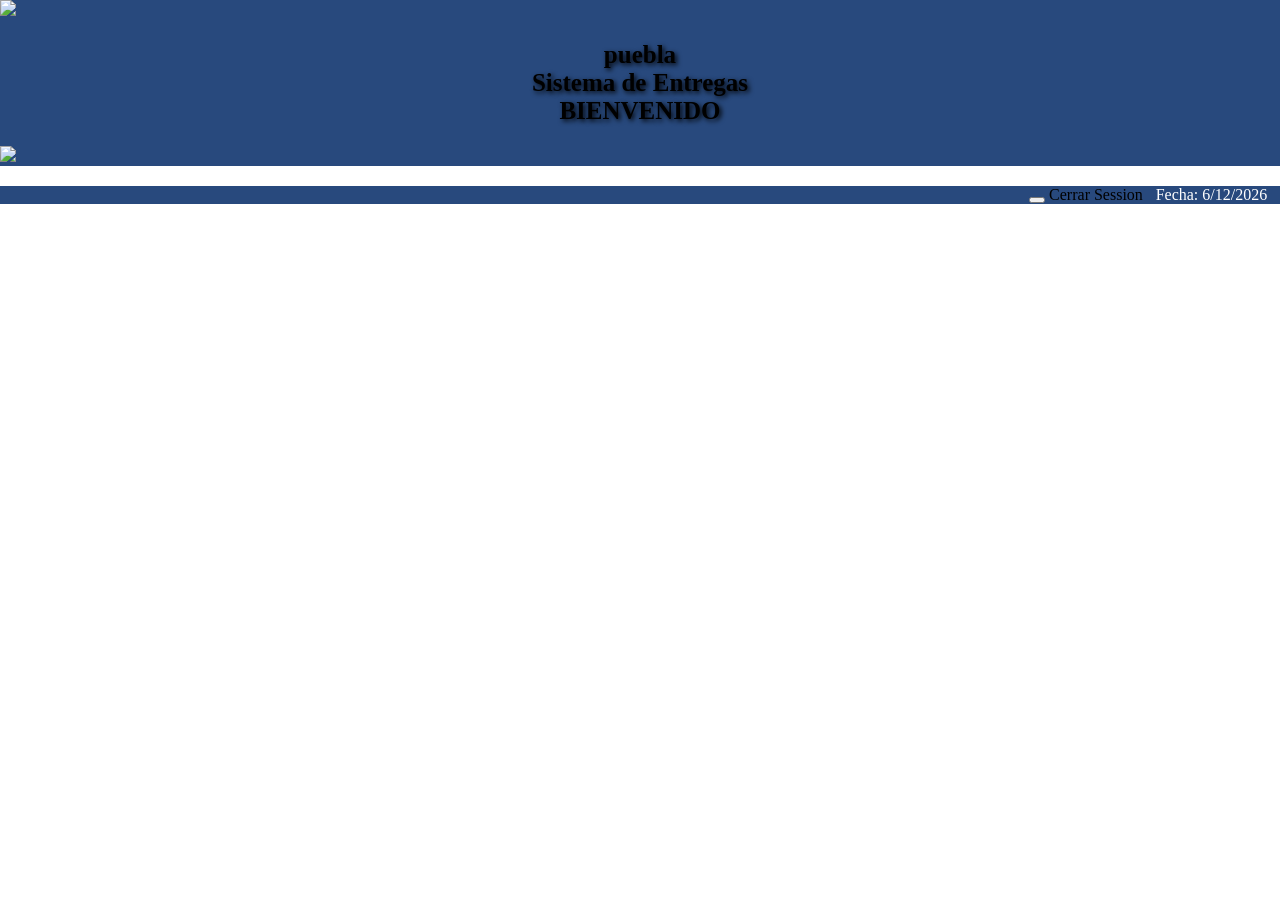
==== src/main/resources/templates/header.html @ 7d992e2b "initial commit" ====
<!DOCTYPE html>
<html xmlns:th="http://www.thymeleaf.org">
    <head lang="en">
        <meta http-equiv="Content-Type" content="text/html; charset=UTF-8"/>
        <link href="../static/css/style.css" th:href="@{/css/style.css}" rel="stylesheet" media="screen"/>
        <link href="../static/css/Style1.css" th:href="@{/css/Style1.css}" rel="stylesheet" media="screen"/>
        <script type="text/javascript" th:src="@{/js/jquery.min.js}"></script>
        <script type="text/javascript" th:src="@{/js/bootstrap.min.js}"></script>
        <script type="text/javascript" th:src="@{/js/jquery-ui.js}"></script>
        <script type="text/javascript" th:src="@{/js/SweetAlert.min.js}"></script>
        <script type="text/javascript" th:src="@{/js/jquery.dataTables.min.js}"></script>
        <script type="text/javascript" th:src="@{/js/dataTables.bootstrap4.min.js}"></script>
        <script type="text/javascript" th:src="@{/js/jquery.mask.min.js}"></script>
        <script type="text/javascript" th:src="@{/js/validacion_controladores.js}"></script>
        <script type="text/javascript" th:src="@{/js/validacion_controladores2.js}"></script>
        <script type="text/javascript" th:src="@{/js/script.js}"></script>
        <script type="text/javascript" th:src="@{/js/validacion_todores3.js}"></script>
        <script type="text/javascript" th:src="@{/js/helpJs.js}"></script>
        <link href="../static/css/jquery-ui.css" th:href="@{/css/jquery-ui.css}" rel="stylesheet" media="screen"/>
<link href="../static/css/dataTables.bootstrap4.min.css" th:href="@{/css/dataTables.bootstrap4.min.css}" rel="stylesheet" media="screen"/>
<link rel="shortcut icon" type="../../static/image/favicon.png"   th:href="@{/image/favicon.png}"/>
</head>
<body>
    <div th:fragment="header">
        <div class="row fondoloco">
            <div  class="col-md-3">
                <div class="row text-center">
                    <img src="../../static/image/gob.png"  th:src="@{/image/gob.png}"/>
                </div>
            </div>
            <div class="col-md-6">
                <div class="row text-center">
                    <h2 class="hmod">puebla
                        <br>Sistema de Entregas
                        <br>BIENVENIDO</h2>
                    </div>
                </div>
                <div class="col-md-3">
                    <div class="row text-center">
                        <img src="../../static/image/mjsp.jpg"  th:src="@{/image/mjsp.jpg}"/>
                    </div>
                </div>
            </div>
            <div class="row fondoloco">
                <div class="form-group">
                    <div class="col-md-2">
                    </div> 
                    <div class="col-md-6">
                    </div>
                    <div class="col-md-2">
                    </div>
                    <div class="col-md-2">
                        <label  class="der" >Fecha:
                            <script >
                                var f = new Date();
                                document.write(f.getDate() + "/" + (f.getMonth() + 1) + "/" + f.getFullYear());
                            </script></label>
                    </div>
                </div>
                <div class="form-group ">
                    <div class="col-md-4">
                        <label  id="nombrepantalla"></label> 
                    </div> 
                    <div class="col-md-4 conteinertitulopantalla" align="center">
                        <h2 class="hmod" id="titulopantalla" align="center"></h2>
                    </div>
                    <div class="col-md-4" align="right">  
                        <button type="button" class="btn btn-primary"> <span class="glyphicon glyphicon-user"></span><b th:if="${#request.userPrincipal != null}"  th:utext="${#request.userPrincipal.getName()}" ></b>
                        </button>
                        <a th:if="${#request.userPrincipal != null}" class="btn btn-danger" th:href="@{/logout}">Cerrar Session</a>                        
                    </div>
                </div>
            </div>
        </div>
    <div id="loader"></div>
    </body>
</html>
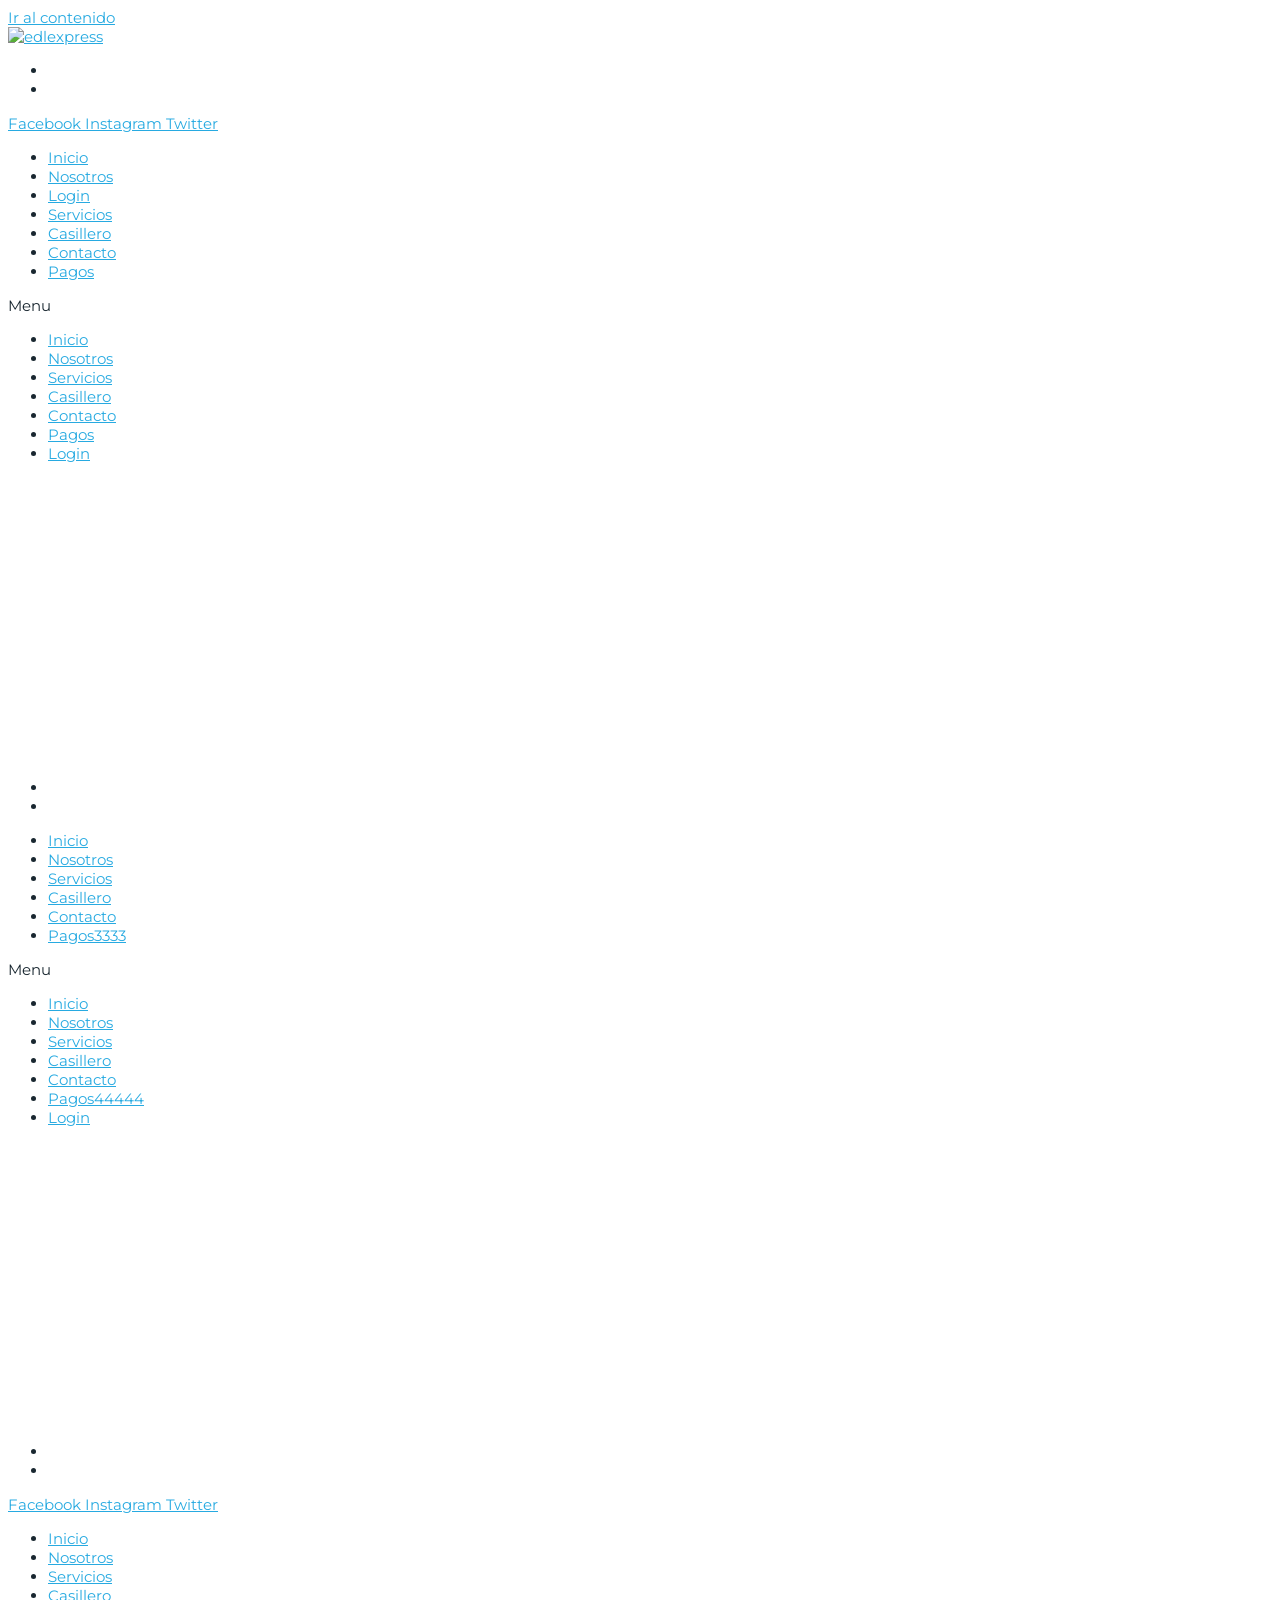
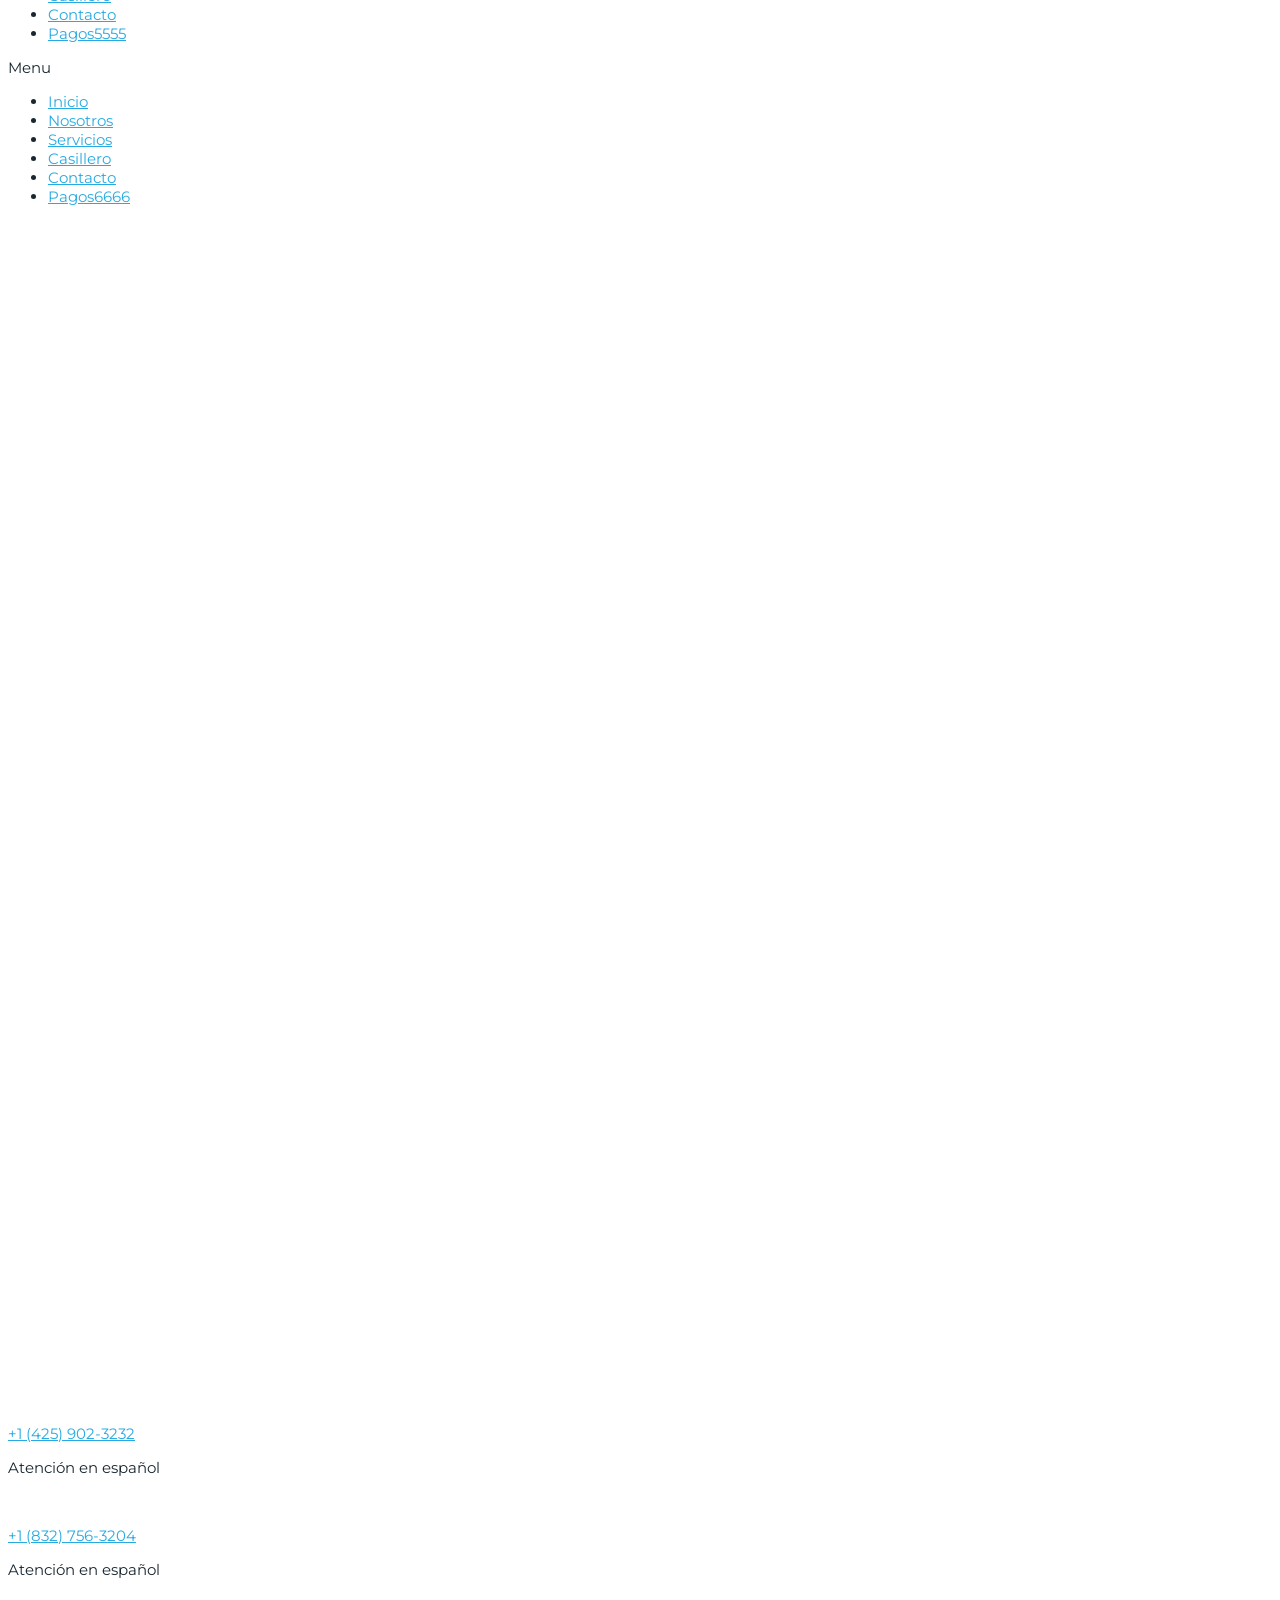
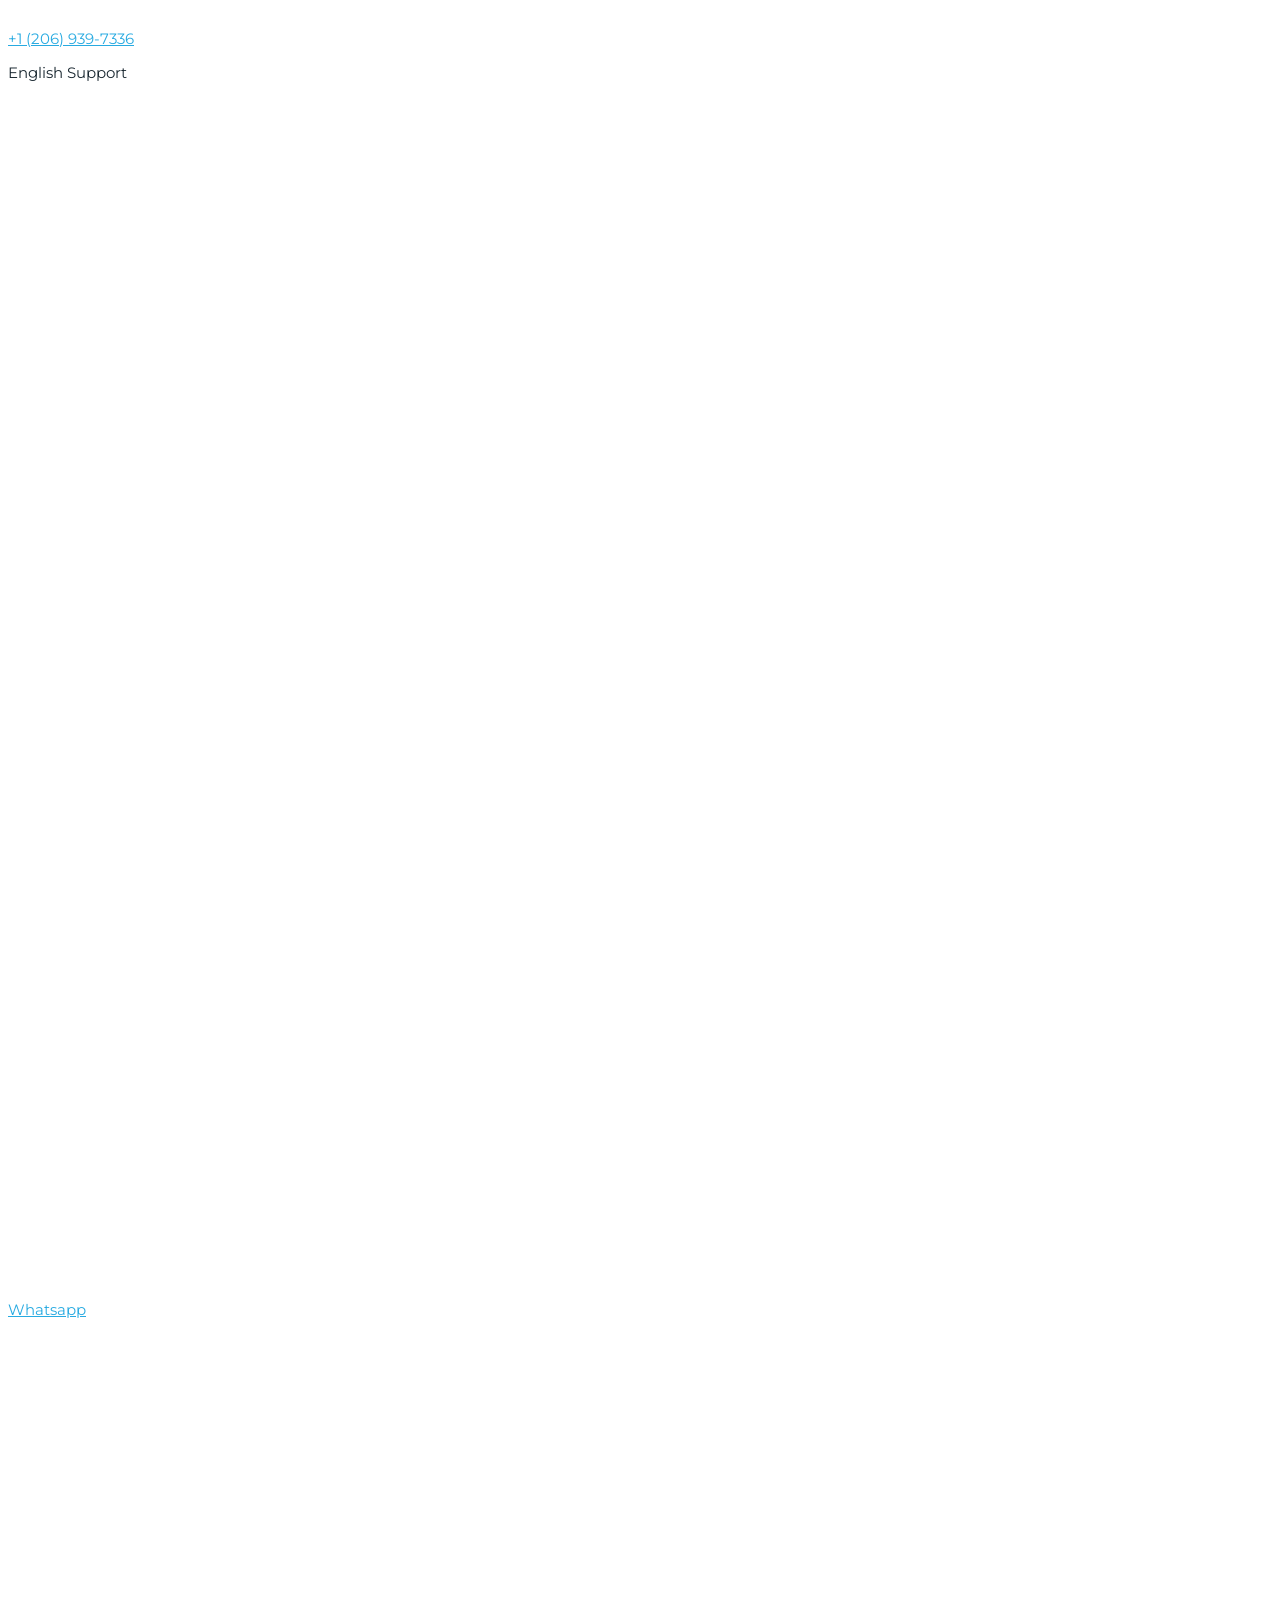
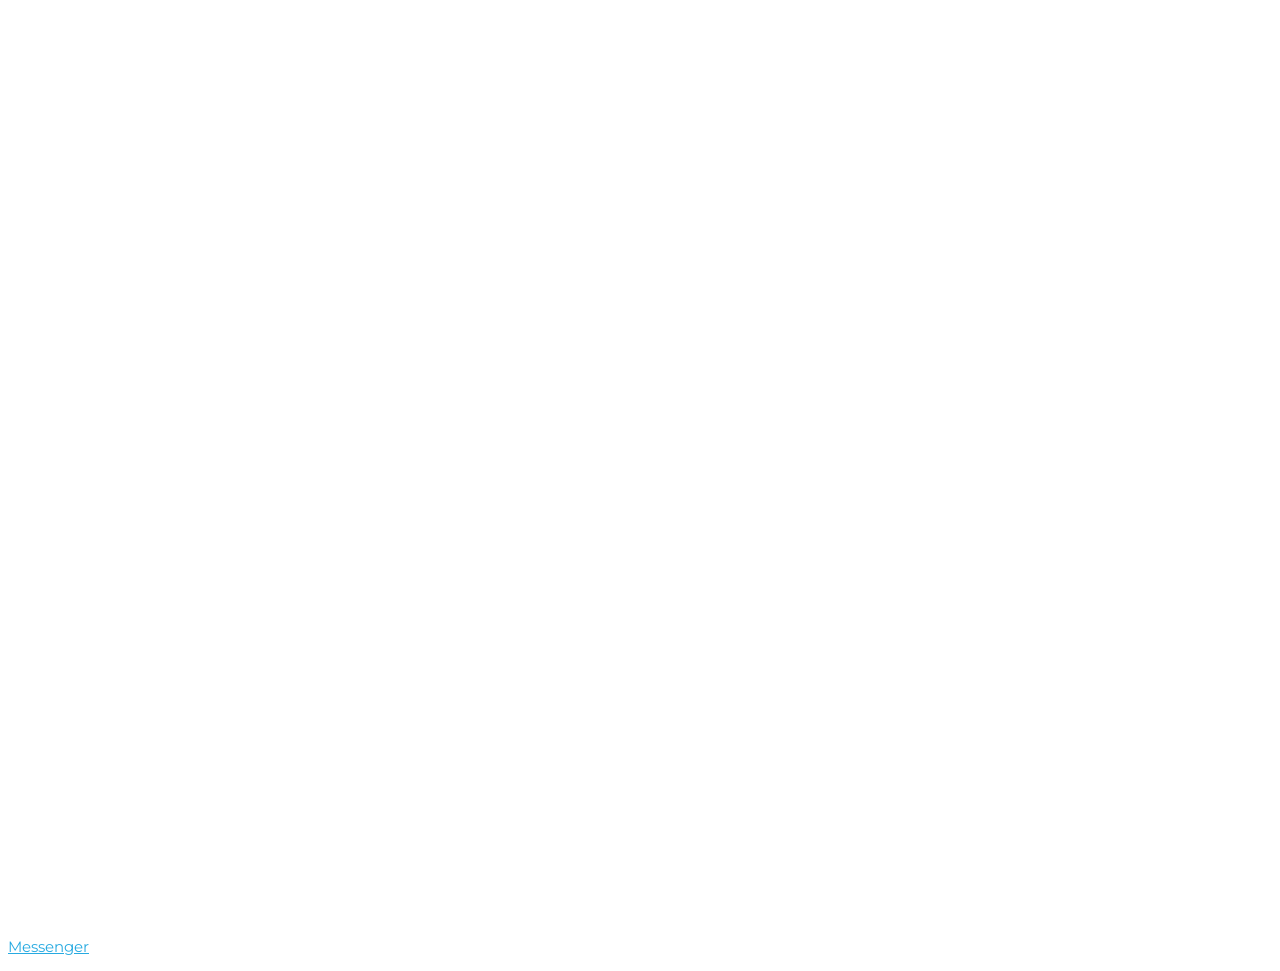
==== commit e69e23a0: "agregando integracion de plantilla actual y login" ====
--- a/src/main/resources/templates/header.html
+++ b/src/main/resources/templates/header.html
@@ -2,8 +2,8 @@
 <html xmlns:th="http://www.thymeleaf.org">
     <head lang="en">
         <meta http-equiv="Content-Type" content="text/html; charset=UTF-8"/>
-        <link href="../static/css/style.css" th:href="@{/css/style.css}" rel="stylesheet" media="screen"/>
-        <link href="../static/css/Style1.css" th:href="@{/css/Style1.css}" rel="stylesheet" media="screen"/>
+        <link  th:href="@{/css/style.css}" rel="stylesheet" media="screen"/>
+        <!--<link href="../static/css/Style1.css" th:href="@{/css/Style1.css}" rel="stylesheet" media="screen"/>-->
         <script type="text/javascript" th:src="@{/js/jquery.min.js}"></script>
         <script type="text/javascript" th:src="@{/js/bootstrap.min.js}"></script>
         <script type="text/javascript" th:src="@{/js/jquery-ui.js}"></script>
@@ -11,67 +11,418 @@
         <script type="text/javascript" th:src="@{/js/jquery.dataTables.min.js}"></script>
         <script type="text/javascript" th:src="@{/js/dataTables.bootstrap4.min.js}"></script>
         <script type="text/javascript" th:src="@{/js/jquery.mask.min.js}"></script>
-        <script type="text/javascript" th:src="@{/js/validacion_controladores.js}"></script>
-        <script type="text/javascript" th:src="@{/js/validacion_controladores2.js}"></script>
+        <!--<script type="text/javascript" th:src="@{/js/validacion_controladores.js}"></script>-->
+        <!--<script type="text/javascript" th:src="@{/js/validacion_controladores2.js}"></script>-->
         <script type="text/javascript" th:src="@{/js/script.js}"></script>
-        <script type="text/javascript" th:src="@{/js/validacion_todores3.js}"></script>
+        <!--<script type="text/javascript" th:src="@{/js/validacion_todores3.js}"></script>-->
         <script type="text/javascript" th:src="@{/js/helpJs.js}"></script>
         <link href="../static/css/jquery-ui.css" th:href="@{/css/jquery-ui.css}" rel="stylesheet" media="screen"/>
-<link href="../static/css/dataTables.bootstrap4.min.css" th:href="@{/css/dataTables.bootstrap4.min.css}" rel="stylesheet" media="screen"/>
-<link rel="shortcut icon" type="../../static/image/favicon.png"   th:href="@{/image/favicon.png}"/>
+        <link href="../static/css/dataTables.bootstrap4.min.css" th:href="@{/css/dataTables.bootstrap4.min.css}" rel="stylesheet" media="screen"/>
+        <link rel="shortcut icon" type="../../static/image/favicon.png"   th:href="@{/image/favicon.png}"/>
+        <!-- basic index script-->
+
+        
+        
+        
+        
 </head>
 <body>
-    <div th:fragment="header">
-        <div class="row fondoloco">
-            <div  class="col-md-3">
-                <div class="row text-center">
-                    <img src="../../static/image/gob.png"  th:src="@{/image/gob.png}"/>
-                </div>
-            </div>
-            <div class="col-md-6">
-                <div class="row text-center">
-                    <h2 class="hmod">puebla
-                        <br>Sistema de Entregas
-                        <br>BIENVENIDO</h2>
-                    </div>
-                </div>
-                <div class="col-md-3">
-                    <div class="row text-center">
-                        <img src="../../static/image/mjsp.jpg"  th:src="@{/image/mjsp.jpg}"/>
-                    </div>
-                </div>
-            </div>
-            <div class="row fondoloco">
-                <div class="form-group">
-                    <div class="col-md-2">
-                    </div> 
-                    <div class="col-md-6">
-                    </div>
-                    <div class="col-md-2">
-                    </div>
-                    <div class="col-md-2">
-                        <label  class="der" >Fecha:
-                            <script >
-                                var f = new Date();
-                                document.write(f.getDate() + "/" + (f.getMonth() + 1) + "/" + f.getFullYear());
-                            </script></label>
-                    </div>
-                </div>
-                <div class="form-group ">
-                    <div class="col-md-4">
-                        <label  id="nombrepantalla"></label> 
-                    </div> 
-                    <div class="col-md-4 conteinertitulopantalla" align="center">
-                        <h2 class="hmod" id="titulopantalla" align="center"></h2>
-                    </div>
-                    <div class="col-md-4" align="right">  
-                        <button type="button" class="btn btn-primary"> <span class="glyphicon glyphicon-user"></span><b th:if="${#request.userPrincipal != null}"  th:utext="${#request.userPrincipal.getName()}" ></b>
-                        </button>
-                        <a th:if="${#request.userPrincipal != null}" class="btn btn-danger" th:href="@{/logout}">Cerrar Session</a>                        
-                    </div>
+<link rel="profile" href="https://gmpg.org/xfn/11">
+
+<title>EDL Express &#8211; Logística de Transporte INTERNACIONAL Cargo y Encomiendas</title>
+<link rel="alternate" hreflang="en" href="en/index.html" />
+<link rel="alternate" hreflang="es" href="index.html" />
+<link rel='dns-prefetch' href='http://fonts.googleapis.com/' />
+<link rel="alternate" type="application/rss+xml" title="EDL Express &raquo; Feed" href="feed/index.html" />
+<link rel="alternate" type="application/rss+xml" title="EDL Express &raquo; Feed de los comentarios" href="comments/feed/index.html" />
+<style>
+img.wp-smiley,
+img.emoji {
+	display: inline !important;
+	border: none !important;
+	box-shadow: none !important;
+	height: 1em !important;
+	width: 1em !important;
+	margin: 0 .07em !important;
+	vertical-align: -0.1em !important;
+	background: none !important;
+	padding: 0 !important;
+}
+</style>
+	<link rel='stylesheet' id='astra-theme-css-css'  th:href="@{wp-content/cache/busting/1/wp-content/themes/astra/assets/css/minified/style.min-2.1.4.css}" media='all' />
+<style id='astra-theme-css-inline-css'>
+html{font-size:93.75%;}a,.page-title{color:#27aae1;}a:hover,a:focus{color:#192730;}body,button,input,select,textarea{font-family:'Montserrat',sans-serif;font-weight:normal;font-size:15px;font-size:1rem;}blockquote{color:#000000;}.site-title{font-size:35px;font-size:2.3333333333333rem;}header .site-logo-img .custom-logo-link img{max-width:145px;}.astra-logo-svg{width:145px;}.ast-archive-description .ast-archive-title{font-size:40px;font-size:2.6666666666667rem;}.site-header .site-description{font-size:15px;font-size:1rem;}.entry-title{font-size:30px;font-size:2rem;}.comment-reply-title{font-size:24px;font-size:1.6rem;}.ast-comment-list #cancel-comment-reply-link{font-size:15px;font-size:1rem;}h1,.entry-content h1,.entry-content h1 a{font-size:48px;font-size:3.2rem;}h2,.entry-content h2,.entry-content h2 a{font-size:42px;font-size:2.8rem;}h3,.entry-content h3,.entry-content h3 a{font-size:30px;font-size:2rem;}h4,.entry-content h4,.entry-content h4 a{font-size:20px;font-size:1.3333333333333rem;}h5,.entry-content h5,.entry-content h5 a{font-size:18px;font-size:1.2rem;}h6,.entry-content h6,.entry-content h6 a{font-size:15px;font-size:1rem;}.ast-single-post .entry-title,.page-title{font-size:48px;font-size:3.2rem;}#secondary,#secondary button,#secondary input,#secondary select,#secondary textarea{font-size:15px;font-size:1rem;}::selection{background-color:#1b75bc;color:#ffffff;}body,h1,.entry-title a,.entry-content h1,.entry-content h1 a,h2,.entry-content h2,.entry-content h2 a,h3,.entry-content h3,.entry-content h3 a,h4,.entry-content h4,.entry-content h4 a,h5,.entry-content h5,.entry-content h5 a,h6,.entry-content h6,.entry-content h6 a{color:#192730;}.tagcloud a:hover,.tagcloud a:focus,.tagcloud a.current-item{color:#000000;border-color:#27aae1;background-color:#27aae1;}.main-header-menu a,.ast-header-custom-item a{color:#192730;}.main-header-menu li:hover > a,.main-header-menu li:hover > .ast-menu-toggle,.main-header-menu .ast-masthead-custom-menu-items a:hover,.main-header-menu li.focus > a,.main-header-menu li.focus > .ast-menu-toggle,.main-header-menu .current-menu-item > a,.main-header-menu .current-menu-ancestor > a,.main-header-menu .current_page_item > a,.main-header-menu .current-menu-item > .ast-menu-toggle,.main-header-menu .current-menu-ancestor > .ast-menu-toggle,.main-header-menu .current_page_item > .ast-menu-toggle{color:#27aae1;}input:focus,input[type="text"]:focus,input[type="email"]:focus,input[type="url"]:focus,input[type="password"]:focus,input[type="reset"]:focus,input[type="search"]:focus,textarea:focus{border-color:#27aae1;}input[type="radio"]:checked,input[type=reset],input[type="checkbox"]:checked,input[type="checkbox"]:hover:checked,input[type="checkbox"]:focus:checked,input[type=range]::-webkit-slider-thumb{border-color:#27aae1;background-color:#27aae1;box-shadow:none;}.site-footer a:hover + .post-count,.site-footer a:focus + .post-count{background:#27aae1;border-color:#27aae1;}.ast-small-footer > .ast-footer-overlay{background-color:#1a3446;}.footer-adv .footer-adv-overlay{border-top-style:solid;border-top-color:#7a7a7a;}.ast-comment-meta{line-height:1.666666667;font-size:12px;font-size:0.8rem;}.single .nav-links .nav-previous,.single .nav-links .nav-next,.single .ast-author-details .author-title,.ast-comment-meta{color:#27aae1;}.menu-toggle,button,.ast-button,.button,input#submit,input[type="button"],input[type="submit"],input[type="reset"]{border-radius:0px;padding:5px 30px;color:#1c93e2;border-color:#ffffff;background-color:#ffffff;}button:focus,.menu-toggle:hover,button:hover,.ast-button:hover,.button:hover,input[type=reset]:hover,input[type=reset]:focus,input#submit:hover,input#submit:focus,input[type="button"]:hover,input[type="button"]:focus,input[type="submit"]:hover,input[type="submit"]:focus{color:#ffffff;border-color:#545454;background-color:#545454;}.entry-meta,.entry-meta *{line-height:1.45;color:#27aae1;}.entry-meta a:hover,.entry-meta a:hover *,.entry-meta a:focus,.entry-meta a:focus *{color:#192730;}.ast-404-layout-1 .ast-404-text{font-size:200px;font-size:13.333333333333rem;}.widget-title{font-size:21px;font-size:1.4rem;color:#192730;}#cat option,.secondary .calendar_wrap thead a,.secondary .calendar_wrap thead a:visited{color:#27aae1;}.secondary .calendar_wrap #today,.ast-progress-val span{background:#27aae1;}.secondary a:hover + .post-count,.secondary a:focus + .post-count{background:#27aae1;border-color:#27aae1;}.calendar_wrap #today > a{color:#000000;}.ast-pagination a,.page-links .page-link,.single .post-navigation a{color:#27aae1;}.ast-pagination a:hover,.ast-pagination a:focus,.ast-pagination > span:hover:not(.dots),.ast-pagination > span.current,.page-links > .page-link,.page-links .page-link:hover,.post-navigation a:hover{color:#192730;}.ast-header-break-point .ast-mobile-menu-buttons-minimal.menu-toggle{background:transparent;color:#ffffff;}.ast-header-break-point .ast-mobile-menu-buttons-outline.menu-toggle{background:transparent;border:1px solid #ffffff;color:#ffffff;}.ast-header-break-point .ast-mobile-menu-buttons-fill.menu-toggle{background:#ffffff;color:#1c93e2;}@media (min-width:545px){.ast-page-builder-template .comments-area,.single.ast-page-builder-template .entry-header,.single.ast-page-builder-template .post-navigation{max-width:1240px;margin-left:auto;margin-right:auto;}}@media (max-width:768px){.ast-archive-description .ast-archive-title{font-size:40px;}.entry-title{font-size:30px;}h1,.entry-content h1,.entry-content h1 a{font-size:30px;}h2,.entry-content h2,.entry-content h2 a{font-size:25px;}h3,.entry-content h3,.entry-content h3 a{font-size:20px;}.ast-single-post .entry-title,.page-title{font-size:30px;}}@media (max-width:544px){.ast-archive-description .ast-archive-title{font-size:40px;}.entry-title{font-size:30px;}h1,.entry-content h1,.entry-content h1 a{font-size:30px;}h2,.entry-content h2,.entry-content h2 a{font-size:25px;}h3,.entry-content h3,.entry-content h3 a{font-size:20px;}.ast-single-post .entry-title,.page-title{font-size:36px;}.ast-header-break-point .site-branding img,.ast-header-break-point #masthead .site-logo-img .custom-logo-link img{max-width:80px;}.astra-logo-svg{width:80px;}.ast-header-break-point .site-logo-img .custom-mobile-logo-link img{max-width:80px;}}@media (max-width:768px){html{font-size:85.5%;}}@media (max-width:544px){html{font-size:85.5%;}}@media (min-width:769px){.ast-container{max-width:1240px;}}@font-face {font-family: "Astra";src: url( wp-content/themes/astra/assets/fonts/astra.woff) format("woff"),url( https://edlexpress.com/wp-content/themes/astra/assets/fonts/astra.ttf) format("truetype"),url( https://edlexpress.com/wp-content/themes/astra/assets/fonts/astra.svg#astra) format("svg");font-weight: normal;font-style: normal;font-display: fallback;}@media (max-width:921px) {.main-header-bar .main-header-bar-navigation{display:none;}}.ast-desktop .main-header-menu.submenu-with-border .sub-menu,.ast-desktop .main-header-menu.submenu-with-border .children,.ast-desktop .main-header-menu.submenu-with-border .astra-full-megamenu-wrapper{border-color:#eaeaea;}.ast-desktop .main-header-menu.submenu-with-border .sub-menu,.ast-desktop .main-header-menu.submenu-with-border .children{border-top-width:1px;border-right-width:1px;border-left-width:1px;border-bottom-width:1px;border-style:solid;}.ast-desktop .main-header-menu.submenu-with-border .sub-menu .sub-menu,.ast-desktop .main-header-menu.submenu-with-border .children .children{top:-1px;}.ast-desktop .main-header-menu.submenu-with-border .sub-menu a,.ast-desktop .main-header-menu.submenu-with-border .children a{border-bottom-width:1px;border-style:solid;border-color:#eaeaea;}@media (min-width:769px){.main-header-menu .sub-menu li.ast-left-align-sub-menu:hover > ul,.main-header-menu .sub-menu li.ast-left-align-sub-menu.focus > ul{margin-left:-2px;}}.ast-small-footer{border-top-style:solid;border-top-width:0px;border-top-color:#fff;}@media (max-width:920px){.ast-404-layout-1 .ast-404-text{font-size:100px;font-size:6.6666666666667rem;}}.ast-breadcrumbs .trail-browse,.ast-breadcrumbs .trail-items,.ast-breadcrumbs .trail-items li{display:inline-block;margin:0;padding:0;border:none;background:inherit;text-indent:0;}.ast-breadcrumbs .trail-browse{font-size:inherit;font-style:inherit;font-weight:inherit;color:inherit;}.ast-breadcrumbs .trail-items{list-style:none;}.trail-items li::after{padding:0 0.3em;content:"»";}.trail-items li:last-of-type::after{display:none;}.ast-header-break-point .site-header{border-bottom-width:0px;}@media (min-width:769px){.main-header-bar{border-bottom-width:0px;}}.ast-flex{-webkit-align-content:center;-ms-flex-line-pack:center;align-content:center;-webkit-box-align:center;-webkit-align-items:center;-moz-box-align:center;-ms-flex-align:center;align-items:center;}.main-header-bar{padding:1em 0;}.ast-site-identity{padding:0;}.header-main-layout-1 .ast-flex.main-header-container, .header-main-layout-3 .ast-flex.main-header-container{-webkit-align-content:center;-ms-flex-line-pack:center;align-content:center;-webkit-box-align:center;-webkit-align-items:center;-moz-box-align:center;-ms-flex-align:center;align-items:center;}.header-main-layout-1 .ast-flex.main-header-container, .header-main-layout-3 .ast-flex.main-header-container{-webkit-align-content:center;-ms-flex-line-pack:center;align-content:center;-webkit-box-align:center;-webkit-align-items:center;-moz-box-align:center;-ms-flex-align:center;align-items:center;}
+</style>
+<link rel='stylesheet' id='astra-google-fonts-css'  href='http://fonts.googleapis.com/css?family=Montserrat%3Anormal%2C&amp;display=fallback&amp;ver=2.1.4' media='all' />
+<link rel='stylesheet' id='wp-block-library-css'  th:href="@{wp-includes/css/dist/block-library/style.min.css}" media='all' />
+<link rel='stylesheet' id='essential_addons_elementor-gravity-forms-css-css'  th:href="@{wp-content/plugins/elementor-gravity-forms/assets/css/elementor-gravity-forms.html}" media='all' />
+<link rel='stylesheet' id='gforms_reset_css-css'  th:href="@{wp-content/cache/busting/1/wp-content/plugins/gravityforms/css/formreset.min-2.4.8.3.css}" media='all' />
+<link rel='stylesheet' id='gforms_formsmain_css-css'  th:href="@{wp-content/cache/busting/1/wp-content/plugins/gravityforms/css/formsmain.min-2.4.8.3.css}" media='all' />
+<link rel='stylesheet' id='gforms_ready_class_css-css'  th:href="@{wp-content/cache/busting/1/wp-content/plugins/gravityforms/css/readyclass.min-2.4.8.3.css}" media='all' />
+<link rel='stylesheet' id='gforms_browsers_css-css'  th:href="@{wp-content/cache/busting/1/wp-content/plugins/gravityforms/css/browsers.min-2.4.8.3.css}" media='all' />
+<link rel='stylesheet' id='astra-gravity-forms-css'  th:href="@{wp-content/cache/busting/1/wp-content/themes/astra/assets/css/minified/compatibility/gravity-forms.min-2.1.4.css}" media='all' />
+<link rel='stylesheet' id='font-awesome-5-all-css'  th:href="@{wp-content/plugins/elementor/assets/lib/font-awesome/css/all.min822f.html?ver=3.6.2}" media='all' />
+<link rel='stylesheet' id='font-awesome-4-shim-css'  th:href="@{wp-content/plugins/elementor/assets/lib/font-awesome/css/v4-shims.min822f.html?ver=3.6.2}" media='all' />
+<link rel='stylesheet' id='ea-admin-bar-css'  th:href="@{wp-content/cache/busting/1/wp-content/plugins/essential-addons-for-elementor-lite/assets/admin/css/admin-bar-3.6.2.css}" media='all' />
+<link rel='stylesheet' id='astra-addon-css-css'  th:href="@{wp-content/cache/busting/1/wp-content/uploads/astra-addon/astra-addon-5d1a2bc369fda7-36171914-1.7.1.css}" media='all' />
+<link rel='stylesheet' id='elementor-icons-css'  th:href="@{wp-content/cache/busting/1/wp-content/plugins/elementor/assets/lib/eicons/css/elementor-icons.min-4.3.0.css}" media='all' />
+<link rel='stylesheet' id='font-awesome-css'  th:href="@{wp-content/cache/busting/1/wp-content/plugins/elementor/assets/lib/font-awesome/css/font-awesome.min-4.7.0.css}" media='all' />
+<link rel='stylesheet' id='elementor-animations-css'  th:href="@{wp-content/cache/busting/1/wp-content/plugins/elementor/assets/lib/animations/animations.min-2.5.16.css}" media='all' />
+<link rel='stylesheet' id='elementor-frontend-css'  th:href="@{wp-content/cache/busting/1/wp-content/plugins/elementor/assets/css/frontend.min-2.5.16.css}" media='all' />
+<link rel='stylesheet' id='elementor-pro-css'  th:href="@{wp-content/cache/busting/1/wp-content/plugins/elementor-pro/assets/css/frontend.min-2.5.8.css}" media='all' />
+<link rel='stylesheet' id='uael-frontend-css'  th:href="@{wp-content/cache/busting/1/wp-content/plugins/ultimate-elementor/assets/min-css/uael-frontend.min-1.12.0.css}" media='all' />
+<link rel='stylesheet' id='jquery-chosen-css'  th:href="@{wp-content/cache/busting/1/wp-content/plugins/jet-search/assets/lib/chosen/chosen.min-1.8.7.css}" media='all' />
+<link rel='stylesheet' id='jet-search-css'  th:href="@{wp-content/cache/busting/1/wp-content/plugins/jet-search/assets/css/jet-search-2.1.0.css}" media='all' />
+<link rel='stylesheet' id='elementor-global-css'  th:href="@{wp-content/cache/busting/1/wp-content/uploads/elementor/css/global-1559830402.css}" media='all' />
+<link rel='stylesheet' id='elementor-post-9-css'  th:href="@{wp-content/cache/busting/1/wp-content/uploads/elementor/css/post-9-1562002142.css}" media='all' />
+<link rel='stylesheet' id='elementor-post-696-css'  th:href="@{wp-content/cache/busting/1/wp-content/uploads/elementor/css/post-696-1566142948.css}" media='all' />
+<link rel='stylesheet' id='elementor-post-558-css'  th:href="@{wp-content/cache/busting/1/wp-content/uploads/elementor/css/post-558-1575583496.css}" media='all' />
+<!--script>if (document.location.protocol != "index.html") {document.location = document.URL.replace(/^http:/i, "index.html");}</script><script>
+var uael_script = {"post_loader":"https:\/\/edlexpress.com\/wp-content\/plugins\/ultimate-elementor\/assets\/img\/post-loader.gif","url":"https:\/\/edlexpress.com\/wp-admin\/admin-ajax.php","search_str":"Search:","particles_url":"https:\/\/edlexpress.com\/wp-content\/plugins\/ultimate-elementor\/assets\/lib\/particles\/particles.min.js"};
+var uael = {"ajax_url":"https:\/\/edlexpress.com\/wp-admin\/admin-ajax.php"};
+</script!-->
+<script th:src="@{wp-content/cache/busting/1/wp-includes/js/jquery/jquery-1.12.4-wp.js}"></script>
+<script th:src="@{wp-content/cache/busting/1/wp-includes/js/jquery/jquery-migrate.min-1.4.1.js}" defer></script>
+<!--[if IE]>
+<script src='https://edlexpress.com/wp-content/themes/astra/assets/js/minified/flexibility.min.js?ver=2.1.4'></script>
+<script>
+flexibility(document.documentElement);</script>
+<![endif]-->
+<script th:src="@{wp-content/cache/busting/1/wp-content/plugins/gravityforms/js/jquery.json.min-2.4.8.3.js}" defer></script>
+<script>
+var gf_global = {"gf_currency_config":{"name":"D\u00f3lar Americano","symbol_left":"$","symbol_right":"","symbol_padding":"","thousand_separator":",","decimal_separator":".","decimals":2},"base_url":"https:\/\/edlexpress.com\/wp-content\/plugins\/gravityforms","number_formats":[],"spinnerUrl":"https:\/\/edlexpress.com\/wp-content\/plugins\/gravityforms\/images\/spinner.gif"};
+var gf_global = {"gf_currency_config":{"name":"D\u00f3lar Americano","symbol_left":"$","symbol_right":"","symbol_padding":"","thousand_separator":",","decimal_separator":".","decimals":2},"base_url":"https:\/\/edlexpress.com\/wp-content\/plugins\/gravityforms","number_formats":[],"spinnerUrl":"https:\/\/edlexpress.com\/wp-content\/plugins\/gravityforms\/images\/spinner.gif"};
+var gf_global = {"gf_currency_config":{"name":"D\u00f3lar Americano","symbol_left":"$","symbol_right":"","symbol_padding":"","thousand_separator":",","decimal_separator":".","decimals":2},"base_url":"https:\/\/edlexpress.com\/wp-content\/plugins\/gravityforms","number_formats":[],"spinnerUrl":"https:\/\/edlexpress.com\/wp-content\/plugins\/gravityforms\/images\/spinner.gif"};
+var gf_global = {"gf_currency_config":{"name":"D\u00f3lar Americano","symbol_left":"$","symbol_right":"","symbol_padding":"","thousand_separator":",","decimal_separator":".","decimals":2},"base_url":"https:\/\/edlexpress.com\/wp-content\/plugins\/gravityforms","number_formats":[],"spinnerUrl":"https:\/\/edlexpress.com\/wp-content\/plugins\/gravityforms\/images\/spinner.gif"};
+</script>
+<script th:src="@{wp-content/cache/busting/1/wp-content/plugins/gravityforms/js/gravityforms.min-2.4.8.3.js}" defer></script>
+<script th:src="@{wp-content/cache/busting/1/wp-content/plugins/gravityforms/js/conditional_logic.min-2.4.8.3.js}" defer></script>
+<script th:src="@{wp-content/cache/busting/1/wp-content/plugins/gravityforms/js/jquery.maskedinput.min-2.4.8.3.js}" defer></script>
+<script th:src="@{wp-content/plugins/elementor/assets/lib/font-awesome/js/v4-shims.min822f.html?ver=3.6.2}" defer></script>
+<script th:src="@{wp-content/cache/busting/1/wp-content/plugins/essential-addons-for-elementor-lite/assets/admin/js/admin-bar-3.6.2.js}" defer></script>
+<script>
+var wpml_browser_redirect_params = {"pageLanguage":"es","languageUrls":{"en_US":"https:\/\/edlexpress.com\/en\/","en":"https:\/\/edlexpress.com\/en\/","US":"https:\/\/edlexpress.com\/en\/","es_ES":"https:\/\/edlexpress.com","es":"https:\/\/edlexpress.com","ES":"https:\/\/edlexpress.com"},"cookie":{"name":"_icl_visitor_lang_js","domain":"edlexpress.com","path":"\/","expiration":24}};
+</script>
+<script th:src="@{wp-content/cache/busting/1/wp-content/plugins/sitepress-multilingual-cms/dist/js/browser-redirect/app-4.2.6.js}" defer></script>
+<link rel='https://api.w.org/' href='wp-json/index.html' />
+<link rel="EditURI" type="application/rsd+xml" title="RSD" href="xmlrpc0db0.php?rsd" />
+<link rel="wlwmanifest" type="application/wlwmanifest+xml" href="wp-includes/wlwmanifest.xml" /> 
+<meta name="generator" content="WordPress 5.3.2" />
+<link rel="canonical" href="index.html" />
+<link rel='shortlink' href='index.html' />
+<link rel="alternate" type="application/json+oembed" href="wp-json/oembed/1.0/embed33ee.json?url=https%3A%2F%2Fedlexpress.com%2F" />
+<link rel="alternate" type="text/xml+oembed" href="wp-json/oembed/1.0/embed498b?url=https%3A%2F%2Fedlexpress.com%2F&amp;format=xml" />
+<meta name="generator" content="WPML ver:4.2.6 stt:1,2;" />
+<style>.recentcomments a{display:inline !important;padding:0 !important;margin:0 !important;}</style><link rel="icon" href="wp-content/uploads/2019/01/cropped-edlexpress-32x32.png" sizes="32x32" />
+<link rel="icon" href="wp-content/uploads/2019/01/cropped-edlexpress-192x192.png" sizes="192x192" />
+<link rel="apple-touch-icon-precomposed" href="wp-content/uploads/2019/01/cropped-edlexpress-180x180.png" />
+<meta name="msapplication-TileImage" content="https://edlexpress.com/wp-content/uploads/2019/01/cropped-edlexpress-270x270.png" />
+		<style id="wp-custom-css">
+			/*
+You can add your own CSS here.
+
+Click the help icon above to learn more.
+*/
+		</style>
+		<noscript><style id="rocket-lazyload-nojs-css">.rll-youtube-player, [data-lazy-src]{display:none !important;}</style></noscript></head>
+
+<body data-rsssl=1 itemtype='https://schema.org/WebPage' itemscope='itemscope' class="home page-template-default page page-id-9 wp-custom-logo ast-desktop ast-page-builder-template ast-no-sidebar astra-2.1.4 ast-header-custom-item-inside ast-single-post ast-inherit-site-logo-transparent elementor-default elementor-page elementor-page-9 astra-addon-1.7.1">
+
+    <div 
+        class="hfeed site" id="page">
+        <a class="skip-link screen-reader-text" href="#content">Ir al contenido</a>
+
+
+<div data-elementor-type="header" data-elementor-id="696" class="elementor elementor-696 elementor-location-header" data-elementor-settings="[]">
+            <div class="elementor-inner">
+                <div class="elementor-section-wrap">
+                    <section class="elementor-element elementor-element-220baaf elementor-hidden-phone elementor-hidden-tablet elementor-section-boxed elementor-section-height-default elementor-section-height-default elementor-section elementor-top-section" data-id="220baaf" data-element_type="section" data-settings="{&quot;background_background&quot;:&quot;classic&quot;,&quot;sticky&quot;:&quot;top&quot;,&quot;sticky_on&quot;:[&quot;desktop&quot;,&quot;tablet&quot;],&quot;sticky_offset&quot;:0,&quot;sticky_effects_offset&quot;:0}">
+                        <div class="elementor-container elementor-column-gap-default">
+                            <div class="elementor-row">
+                                <div class="elementor-element elementor-element-0043b6a elementor-column elementor-col-25 elementor-top-column" data-id="0043b6a" data-element_type="column">
+                                    <div class="elementor-column-wrap  elementor-element-populated">
+                                        <div class="elementor-widget-wrap">
+                                            <div class="elementor-element elementor-element-7bc8475 elementor-widget elementor-widget-theme-site-logo elementor-widget-image" data-id="7bc8475" data-element_type="widget" data-widget_type="theme-site-logo.default">
+                                                <div class="elementor-widget-container">
+                                                    <div class="elementor-image">
+                                                        <a href="index.html" data-elementor-open-lightbox="">
+                                                            <img src="https://edlexpress.com/wp-content/uploads/elementor/thumbs/edlexpress-o2jqigvpsziee88ncu0trl9ktcf6xzuuaeux21j2es.png" title="edlexpress" alt="edlexpress" /><noscript><img src="wp-content/uploads/elementor/thumbs/edlexpress-o2jqigvpiglsioudqjwc3u569b1erscyath5o0kx90.png" title="edlexpress" alt="edlexpress" /></noscript>								</a>
+                                                    </div>
+                                                </div>
+                                            </div>
+                                        </div>
+                                    </div>
+                                </div>
+                                <div class="elementor-element elementor-element-bfdc80d elementor-column elementor-col-25 elementor-top-column" data-id="bfdc80d" data-element_type="column">
+                                    <div class="elementor-column-wrap  elementor-element-populated">
+                                        <div class="elementor-widget-wrap">
+                                            <div class="elementor-element elementor-element-6ecb07d lsfe-align-right lsfe-layout-horizontal elementor-widget elementor-widget-language-switcher" data-id="6ecb07d" data-element_type="widget" data-widget_type="language-switcher.default">
+                                                <div class="elementor-widget-container">
+                                                    <nav class="lsfe-switcher"><ul class="lsfe-menu"><li class="lsfe-menu-item"><a href="en/index.html" class="lsfe-item"><span class="lsfe-country-flag"><img src="data:image/svg+xml,%3Csvg%20xmlns='http://www.w3.org/2000/svg'%20viewBox='0%200%2018%2012'%3E%3C/svg%3E" alt="en" width="18" height="12" data-lazy-src="https://edlexpress.com/wp-content/plugins/sitepress-multilingual-cms/res/flags/en.png" /><noscript><img src="wp-content/plugins/sitepress-multilingual-cms/res/flags/en.png" alt="en" width="18" height="12" /></noscript></span></a></li><li class="lsfe-menu-item"><a href="index.html" class="lsfe-item lsfe-item__active"><span class="lsfe-country-flag"><img src="data:image/svg+xml,%3Csvg%20xmlns='http://www.w3.org/2000/svg'%20viewBox='0%200%2018%2012'%3E%3C/svg%3E" alt="es" width="18" height="12" data-lazy-src="https://edlexpress.com/wp-content/plugins/sitepress-multilingual-cms/res/flags/es.png" /><noscript><img src="wp-content/plugins/sitepress-multilingual-cms/res/flags/es.png" alt="es" width="18" height="12" /></noscript></span></a></li></ul></nav>		</div>
+                                            </div>
+                                        </div>
+                                    </div>
+                                </div>
+                                <div class="elementor-element elementor-element-eb8e786 elementor-column elementor-col-25 elementor-top-column" data-id="eb8e786" data-element_type="column">
+                                    <div class="elementor-column-wrap  elementor-element-populated">
+                                        <div class="elementor-widget-wrap">
+                                            <div class="elementor-element elementor-element-1697c6f elementor-shape-circle elementor-widget elementor-widget-social-icons" data-id="1697c6f" data-element_type="widget" data-widget_type="social-icons.default">
+                                                <div class="elementor-widget-container">
+                                                    <div class="elementor-social-icons-wrapper">
+                                                        <a class="elementor-icon elementor-social-icon elementor-social-icon-facebook" href="https://www.facebook.com/edlexpress/" target="_blank">
+                                                            <span class="elementor-screen-only">Facebook</span>
+                                                            <i class="fa fa-facebook"></i>
+                                                        </a>
+                                                        <a class="elementor-icon elementor-social-icon elementor-social-icon-instagram" href="https://www.instagram.com/pinzon9172/" target="_blank">
+                                                            <span class="elementor-screen-only">Instagram</span>
+                                                            <i class="fa fa-instagram"></i>
+                                                        </a>
+                                                        <a class="elementor-icon elementor-social-icon elementor-social-icon-twitter" href="https://twitter.com/EdlExpres" target="_blank">
+                                                            <span class="elementor-screen-only">Twitter</span>
+                                                            <i class="fa fa-twitter"></i>
+                                                        </a>
+                                                    </div>
+                                                </div>
+                                            </div>
+                                        </div>
+                                    </div>
+                                </div>
+                                <div class="elementor-element elementor-element-39b1583 elementor-column elementor-col-25 elementor-top-column" data-id="39b1583" data-element_type="column">
+                                    <div class="elementor-column-wrap  elementor-element-populated">
+                                        <div class="elementor-widget-wrap">
+                                            <div class="elementor-element elementor-element-2e77fa5 elementor-nav-menu__align-center elementor-nav-menu--dropdown-mobile elementor-nav-menu--indicator-classic elementor-nav-menu__text-align-aside elementor-nav-menu--toggle elementor-nav-menu--burger elementor-widget elementor-widget-nav-menu" data-id="2e77fa5" data-element_type="widget" data-settings="{&quot;layout&quot;:&quot;horizontal&quot;,&quot;toggle&quot;:&quot;burger&quot;}" data-widget_type="nav-menu.default">
+                                                <div class="elementor-widget-container">
+                                                    <nav class="elementor-nav-menu--main elementor-nav-menu__container elementor-nav-menu--layout-horizontal e--pointer-underline e--animation-fade"><ul id="menu-1-2e77fa5" class="elementor-nav-menu"><li class="menu-item menu-item-type-post_type menu-item-object-page menu-item-home current-menu-item page_item page-item-9 current_page_item menu-item-24"><a href="index.html" aria-current="page" class="elementor-item elementor-item-active">Inicio</a></li>
+                                                            <li class="menu-item menu-item-type-post_type menu-item-object-page menu-item-23"><a href="nosotros/index.html" class="elementor-item">Nosotros</a></li>
+                                                            <li class="menu-item menu-item-type-post_type menu-item-object-page menu-item-1545"><a href="login" class="elementor-item">Login</a></li>
+                                                            <li class="menu-item menu-item-type-post_type menu-item-object-page menu-item-654"><a href="servicios/index.html" class="elementor-item">Servicios</a></li>
+                                                            <li class="menu-item menu-item-type-post_type menu-item-object-page menu-item-667"><a href="casillero/index.html" class="elementor-item">Casillero</a></li>
+                                                            <li class="menu-item menu-item-type-post_type menu-item-object-page menu-item-20"><a href="contacto/index.html" class="elementor-item">Contacto</a></li>
+                                                            <li class="menu-item menu-item-type-post_type menu-item-object-page menu-item-1545"><a href="pagos/index.html" class="elementor-item">Pagos</a></li>
+                                                            
+                                                        </ul></nav>
+                                                    <div class="elementor-menu-toggle">
+                                                        <i class="eicon" aria-hidden="true"></i>
+                                                        <span class="elementor-screen-only">Menu</span>
+                                                    </div>
+                                                    <nav class="elementor-nav-menu--dropdown elementor-nav-menu__container"><ul id="menu-2-2e77fa5" class="elementor-nav-menu"><li class="menu-item menu-item-type-post_type menu-item-object-page menu-item-home current-menu-item page_item page-item-9 current_page_item menu-item-24"><a href="index.html" aria-current="page" class="elementor-item elementor-item-active">Inicio</a></li>
+                                                            <li class="menu-item menu-item-type-post_type menu-item-object-page menu-item-23"><a href="nosotros/index.html" class="elementor-item">Nosotros</a></li>
+                                                            <li class="menu-item menu-item-type-post_type menu-item-object-page menu-item-654"><a href="servicios/index.html" class="elementor-item">Servicios</a></li>
+                                                            <li class="menu-item menu-item-type-post_type menu-item-object-page menu-item-667"><a href="casillero/index.html" class="elementor-item">Casillero</a></li>
+                                                            <li class="menu-item menu-item-type-post_type menu-item-object-page menu-item-20"><a href="contacto/index.html" class="elementor-item">Contacto</a></li>
+                                                            <li class="menu-item menu-item-type-post_type menu-item-object-page menu-item-1545"><a href="pagos/index.html" class="elementor-item">Pagos</a></li>
+                                                            <li class="menu-item menu-item-type-post_type menu-item-object-page menu-item-1545"><a href="login" class="elementor-item">Login</a></li>
+                                                        </ul></nav>
+                                                </div>
+                                            </div>
+                                        </div>
+                                    </div>
+                                </div>
+                            </div>
+                        </div>
+                    </section>
+                    <section class="elementor-element elementor-element-1451422 elementor-hidden-desktop elementor-hidden-phone elementor-section-boxed elementor-section-height-default elementor-section-height-default elementor-section elementor-top-section" data-id="1451422" data-element_type="section" data-settings="{&quot;background_background&quot;:&quot;classic&quot;,&quot;sticky&quot;:&quot;top&quot;,&quot;sticky_on&quot;:[&quot;tablet&quot;],&quot;sticky_offset&quot;:0,&quot;sticky_effects_offset&quot;:0}">
+                        <div class="elementor-container elementor-column-gap-default">
+                            <div class="elementor-row">
+                                <div class="elementor-element elementor-element-c755d1a elementor-column elementor-col-33 elementor-top-column" data-id="c755d1a" data-element_type="column">
+                                    <div class="elementor-column-wrap  elementor-element-populated">
+                                        <div class="elementor-widget-wrap">
+                                            <div class="elementor-element elementor-element-f261da4 elementor-widget elementor-widget-theme-site-logo elementor-widget-image" data-id="f261da4" data-element_type="widget" data-widget_type="theme-site-logo.default">
+                                                <div class="elementor-widget-container">
+                                                    <div class="elementor-image">
+                                                        <a href="index.html" data-elementor-open-lightbox="">
+                                                            <img width="426" height="281" src="data:image/svg+xml,%3Csvg%20xmlns='http://www.w3.org/2000/svg'%20viewBox='0%200%20426%20281'%3E%3C/svg%3E" class="attachment-full size-full" alt="" data-lazy-srcset="https://edlexpress.com/wp-content/uploads/2019/01/edlexpress.png 1x, https://edlexpress.com/wp-content/uploads/2019/01/edlexpress@3x.png 2x" data-lazy-sizes="(max-width: 426px) 100vw, 426px" data-lazy-src="https://edlexpress.com/wp-content/uploads/2019/01/edlexpress-145x96.png" /><noscript><img width="426" height="281" src="wp-content/uploads/2019/01/edlexpress-145x96.png" class="attachment-full size-full" alt="" srcset="https://edlexpress.com/wp-content/uploads/2019/01/edlexpress.png 1x, https://edlexpress.com/wp-content/uploads/2019/01/edlexpress@3x.png 2x" sizes="(max-width: 426px) 100vw, 426px" /></noscript>								</a>
+                                                    </div>
+                                                </div>
+                                            </div>
+                                        </div>
+                                    </div>
+                                </div>
+                                <div class="elementor-element elementor-element-332f9ad elementor-column elementor-col-33 elementor-top-column" data-id="332f9ad" data-element_type="column">
+                                    <div class="elementor-column-wrap  elementor-element-populated">
+                                        <div class="elementor-widget-wrap">
+                                            <div class="elementor-element elementor-element-a3e7406 lsfe-mobile-layout-vertical lsfe-align-right lsfe-mobile-align-center lsfe-layout-horizontal elementor-widget elementor-widget-language-switcher" data-id="a3e7406" data-element_type="widget" data-widget_type="language-switcher.default">
+                                                <div class="elementor-widget-container">
+                                                    <nav class="lsfe-switcher"><ul class="lsfe-menu"><li class="lsfe-menu-item"><a href="en/index.html" class="lsfe-item"><span class="lsfe-country-flag"><img src="data:image/svg+xml,%3Csvg%20xmlns='http://www.w3.org/2000/svg'%20viewBox='0%200%2018%2012'%3E%3C/svg%3E" alt="en" width="18" height="12" data-lazy-src="https://edlexpress.com/wp-content/plugins/sitepress-multilingual-cms/res/flags/en.png" /><noscript><img src="wp-content/plugins/sitepress-multilingual-cms/res/flags/en.png" alt="en" width="18" height="12" /></noscript></span></a></li><li class="lsfe-menu-item"><a href="index.html" class="lsfe-item lsfe-item__active"><span class="lsfe-country-flag"><img src="data:image/svg+xml,%3Csvg%20xmlns='http://www.w3.org/2000/svg'%20viewBox='0%200%2018%2012'%3E%3C/svg%3E" alt="es" width="18" height="12" data-lazy-src="https://edlexpress.com/wp-content/plugins/sitepress-multilingual-cms/res/flags/es.png" /><noscript><img src="wp-content/plugins/sitepress-multilingual-cms/res/flags/es.png" alt="es" width="18" height="12" /></noscript></span></a></li></ul></nav>		</div>
+                                            </div>
+                                        </div>
+                                    </div>
+                                </div>
+                                <div class="elementor-element elementor-element-154f6a4 elementor-column elementor-col-33 elementor-top-column" data-id="154f6a4" data-element_type="column">
+                                    <div class="elementor-column-wrap  elementor-element-populated">
+                                        <div class="elementor-widget-wrap">
+                                            <div class="elementor-element elementor-element-3187d1a elementor-nav-menu__align-right elementor-nav-menu--dropdown-mobile elementor-nav-menu--stretch elementor-nav-menu__text-align-center elementor-nav-menu--indicator-classic elementor-nav-menu--toggle elementor-nav-menu--burger elementor-widget elementor-widget-nav-menu" data-id="3187d1a" data-element_type="widget" data-settings="{&quot;full_width&quot;:&quot;stretch&quot;,&quot;layout&quot;:&quot;horizontal&quot;,&quot;toggle&quot;:&quot;burger&quot;}" data-widget_type="nav-menu.default">
+                                                <div class="elementor-widget-container">
+                                                    <nav class="elementor-nav-menu--main elementor-nav-menu__container elementor-nav-menu--layout-horizontal e--pointer-background e--animation-fade"><ul id="menu-1-3187d1a" class="elementor-nav-menu"><li class="menu-item menu-item-type-post_type menu-item-object-page menu-item-home current-menu-item page_item page-item-9 current_page_item menu-item-24"><a href="index.html" aria-current="page" class="elementor-item elementor-item-active">Inicio</a></li>
+                                                            <li class="menu-item menu-item-type-post_type menu-item-object-page menu-item-23"><a href="nosotros/index.html" class="elementor-item">Nosotros</a></li>
+                                                            <li class="menu-item menu-item-type-post_type menu-item-object-page menu-item-654"><a href="servicios/index.html" class="elementor-item">Servicios</a></li>
+                                                            <li class="menu-item menu-item-type-post_type menu-item-object-page menu-item-667"><a href="casillero/index.html" class="elementor-item">Casillero</a></li>
+                                                            <li class="menu-item menu-item-type-post_type menu-item-object-page menu-item-20"><a href="contacto/index.html" class="elementor-item">Contacto</a></li>
+                                                            <li class="menu-item menu-item-type-post_type menu-item-object-page menu-item-1545"><a href="pagos/index.html" class="elementor-item">Pagos3333</a></li>
+                                                        </ul></nav>
+                                                    <div class="elementor-menu-toggle">
+                                                        <i class="eicon" aria-hidden="true"></i>
+                                                        <span class="elementor-screen-only">Menu</span>
+                                                    </div>
+                                                    <nav class="elementor-nav-menu--dropdown elementor-nav-menu__container"><ul id="menu-2-3187d1a" class="elementor-nav-menu"><li class="menu-item menu-item-type-post_type menu-item-object-page menu-item-home current-menu-item page_item page-item-9 current_page_item menu-item-24"><a href="index.html" aria-current="page" class="elementor-item elementor-item-active">Inicio</a></li>
+                                                            <li class="menu-item menu-item-type-post_type menu-item-object-page menu-item-23"><a href="nosotros/index.html" class="elementor-item">Nosotros</a></li>
+                                                            <li class="menu-item menu-item-type-post_type menu-item-object-page menu-item-654"><a href="servicios/index.html" class="elementor-item">Servicios</a></li>
+                                                            <li class="menu-item menu-item-type-post_type menu-item-object-page menu-item-667"><a href="casillero/index.html" class="elementor-item">Casillero</a></li>
+                                                            <li class="menu-item menu-item-type-post_type menu-item-object-page menu-item-20"><a href="contacto/index.html" class="elementor-item">Contacto</a></li>
+                                                            <li class="menu-item menu-item-type-post_type menu-item-object-page menu-item-1545"><a href="pagos/index.html" class="elementor-item">Pagos44444</a></li>
+                                                            <li class="menu-item menu-item-type-post_type menu-item-object-page"><a href="login" class="elementor-item">Login</a></li>
+                                                        </ul></nav>
+                                                </div>
+                                            </div>
+                                        </div>
+                                    </div>
+                                </div>
+                            </div>
+                        </div>
+                    </section>
+                    <section class="elementor-element elementor-element-300d585 elementor-hidden-desktop elementor-hidden-tablet elementor-section-boxed elementor-section-height-default elementor-section-height-default elementor-section elementor-top-section" data-id="300d585" data-element_type="section" data-settings="{&quot;background_background&quot;:&quot;classic&quot;,&quot;sticky&quot;:&quot;top&quot;,&quot;sticky_on&quot;:[&quot;mobile&quot;],&quot;sticky_offset&quot;:0,&quot;sticky_effects_offset&quot;:0}">
+                        <div class="elementor-container elementor-column-gap-default">
+                            <div class="elementor-row">
+                                <div class="elementor-element elementor-element-733aeaa elementor-column elementor-col-25 elementor-top-column" data-id="733aeaa" data-element_type="column">
+                                    <div class="elementor-column-wrap  elementor-element-populated">
+                                        <div class="elementor-widget-wrap">
+                                            <div class="elementor-element elementor-element-d653372 elementor-widget elementor-widget-theme-site-logo elementor-widget-image" data-id="d653372" data-element_type="widget" data-widget_type="theme-site-logo.default">
+                                                <div class="elementor-widget-container">
+                                                    <div class="elementor-image">
+                                                        <a href="index.html" data-elementor-open-lightbox="">
+                                                            <img width="426" height="281" src="data:image/svg+xml,%3Csvg%20xmlns='http://www.w3.org/2000/svg'%20viewBox='0%200%20426%20281'%3E%3C/svg%3E" class="attachment-full size-full" alt="" data-lazy-srcset="https://edlexpress.com/wp-content/uploads/2019/01/edlexpress.png 1x, https://edlexpress.com/wp-content/uploads/2019/01/edlexpress@3x.png 2x" data-lazy-sizes="(max-width: 426px) 100vw, 426px" data-lazy-src="https://edlexpress.com/wp-content/uploads/2019/01/edlexpress-145x96.png" /><noscript><img width="426" height="281" src="wp-content/uploads/2019/01/edlexpress-145x96.png" class="attachment-full size-full" alt="" srcset="https://edlexpress.com/wp-content/uploads/2019/01/edlexpress.png 1x, https://edlexpress.com/wp-content/uploads/2019/01/edlexpress@3x.png 2x" sizes="(max-width: 426px) 100vw, 426px" /></noscript>								</a>
+                                                    </div>
+                                                </div>
+                                            </div>
+                                        </div>
+                                    </div>
+                                </div>
+                                <div class="elementor-element elementor-element-f46b4aa elementor-column elementor-col-25 elementor-top-column" data-id="f46b4aa" data-element_type="column">
+                                    <div class="elementor-column-wrap  elementor-element-populated">
+                                        <div class="elementor-widget-wrap">
+                                            <div class="elementor-element elementor-element-1c020e7 lsfe-mobile-layout-vertical lsfe-align-right lsfe-mobile-align-center lsfe-layout-horizontal elementor-widget elementor-widget-language-switcher" data-id="1c020e7" data-element_type="widget" data-widget_type="language-switcher.default">
+                                                <div class="elementor-widget-container">
+                                                    <nav class="lsfe-switcher"><ul class="lsfe-menu"><li class="lsfe-menu-item"><a href="en/index.html" class="lsfe-item"><span class="lsfe-country-flag"><img src="data:image/svg+xml,%3Csvg%20xmlns='http://www.w3.org/2000/svg'%20viewBox='0%200%2018%2012'%3E%3C/svg%3E" alt="en" width="18" height="12" data-lazy-src="https://edlexpress.com/wp-content/plugins/sitepress-multilingual-cms/res/flags/en.png" /><noscript><img src="wp-content/plugins/sitepress-multilingual-cms/res/flags/en.png" alt="en" width="18" height="12" /></noscript></span></a></li><li class="lsfe-menu-item"><a href="index.html" class="lsfe-item lsfe-item__active"><span class="lsfe-country-flag"><img src="data:image/svg+xml,%3Csvg%20xmlns='http://www.w3.org/2000/svg'%20viewBox='0%200%2018%2012'%3E%3C/svg%3E" alt="es" width="18" height="12" data-lazy-src="https://edlexpress.com/wp-content/plugins/sitepress-multilingual-cms/res/flags/es.png" /><noscript><img src="wp-content/plugins/sitepress-multilingual-cms/res/flags/es.png" alt="es" width="18" height="12" /></noscript></span></a></li></ul></nav>		</div>
+                                            </div>
+                                        </div>
+                                    </div>
+                                </div>
+                                <div class="elementor-element elementor-element-7dc92d2 elementor-column elementor-col-25 elementor-top-column" data-id="7dc92d2" data-element_type="column">
+                                    <div class="elementor-column-wrap  elementor-element-populated">
+                                        <div class="elementor-widget-wrap">
+                                            <div class="elementor-element elementor-element-55ea626 elementor-shape-circle elementor-widget elementor-widget-social-icons" data-id="55ea626" data-element_type="widget" data-widget_type="social-icons.default">
+                                                <div class="elementor-widget-container">
+                                                    <div class="elementor-social-icons-wrapper">
+                                                        <a class="elementor-icon elementor-social-icon elementor-social-icon-facebook" href="https://www.facebook.com/edlexpress/" target="_blank">
+                                                            <span class="elementor-screen-only">Facebook</span>
+                                                            <i class="fa fa-facebook"></i>
+                                                        </a>
+                                                        <a class="elementor-icon elementor-social-icon elementor-social-icon-instagram" href="#" target="_blank">
+                                                            <span class="elementor-screen-only">Instagram</span>
+                                                            <i class="fa fa-instagram"></i>
+                                                        </a>
+                                                        <a class="elementor-icon elementor-social-icon elementor-social-icon-twitter" href="#" target="_blank">
+                                                            <span class="elementor-screen-only">Twitter</span>
+                                                            <i class="fa fa-twitter"></i>
+                                                        </a>
+                                                    </div>
+                                                </div>
+                                            </div>
+                                        </div>
+                                    </div>
+                                </div>
+                                <div class="elementor-element elementor-element-5663eaf elementor-column elementor-col-25 elementor-top-column" data-id="5663eaf" data-element_type="column">
+                                    <div class="elementor-column-wrap  elementor-element-populated">
+                                        <div class="elementor-widget-wrap">
+                                            <div class="elementor-element elementor-element-8219e50 elementor-nav-menu__align-center elementor-nav-menu--dropdown-mobile elementor-nav-menu--stretch elementor-nav-menu__text-align-center elementor-nav-menu--indicator-classic elementor-nav-menu--toggle elementor-nav-menu--burger elementor-widget elementor-widget-nav-menu" data-id="8219e50" data-element_type="widget" data-settings="{&quot;full_width&quot;:&quot;stretch&quot;,&quot;layout&quot;:&quot;horizontal&quot;,&quot;toggle&quot;:&quot;burger&quot;}" data-widget_type="nav-menu.default">
+                                                <div class="elementor-widget-container">
+                                                    <nav class="elementor-nav-menu--main elementor-nav-menu__container elementor-nav-menu--layout-horizontal e--pointer-background e--animation-fade"><ul id="menu-1-8219e50" class="elementor-nav-menu"><li class="menu-item menu-item-type-post_type menu-item-object-page menu-item-home current-menu-item page_item page-item-9 current_page_item menu-item-24"><a href="index.html" aria-current="page" class="elementor-item elementor-item-active">Inicio</a></li>
+                                                            <li class="menu-item menu-item-type-post_type menu-item-object-page menu-item-23"><a href="nosotros/index.html" class="elementor-item">Nosotros</a></li>
+                                                            <li class="menu-item menu-item-type-post_type menu-item-object-page menu-item-654"><a href="servicios/index.html" class="elementor-item">Servicios</a></li>
+                                                            <li class="menu-item menu-item-type-post_type menu-item-object-page menu-item-667"><a href="casillero/index.html" class="elementor-item">Casillero</a></li>
+                                                            <li class="menu-item menu-item-type-post_type menu-item-object-page menu-item-20"><a href="contacto/index.html" class="elementor-item">Contacto</a></li>
+                                                            <li class="menu-item menu-item-type-post_type menu-item-object-page menu-item-1545"><a href="pagos/index.html" class="elementor-item">Pagos5555</a></li>
+                                                        </ul></nav>
+                                                    <div class="elementor-menu-toggle">
+                                                        <i class="eicon" aria-hidden="true"></i>
+                                                        <span class="elementor-screen-only">Menu</span>
+                                                    </div>
+                                                    <nav class="elementor-nav-menu--dropdown elementor-nav-menu__container"><ul id="menu-2-8219e50" class="elementor-nav-menu"><li class="menu-item menu-item-type-post_type menu-item-object-page menu-item-home current-menu-item page_item page-item-9 current_page_item menu-item-24"><a href="index.html" aria-current="page" class="elementor-item elementor-item-active">Inicio</a></li>
+                                                            <li class="menu-item menu-item-type-post_type menu-item-object-page menu-item-23"><a href="nosotros/index.html" class="elementor-item">Nosotros</a></li>
+                                                            <li class="menu-item menu-item-type-post_type menu-item-object-page menu-item-654"><a href="servicios/index.html" class="elementor-item">Servicios</a></li>
+                                                            <li class="menu-item menu-item-type-post_type menu-item-object-page menu-item-667"><a href="casillero/index.html" class="elementor-item">Casillero</a></li>
+                                                            <li class="menu-item menu-item-type-post_type menu-item-object-page menu-item-20"><a href="contacto/index.html" class="elementor-item">Contacto</a></li>
+                                                            <li class="menu-item menu-item-type-post_type menu-item-object-page menu-item-1545"><a href="pagos/index.html" class="elementor-item">Pagos6666</a></li>
+                                                        </ul></nav>
+                                                </div>
+                                            </div>
+                                        </div>
+                                    </div>
+                                </div>
+                            </div>
+                        </div>
+                    </section>
+                    <section class="elementor-element elementor-element-193ce63 elementor-hidden-phone elementor-section-boxed elementor-section-height-default elementor-section-height-default elementor-section elementor-top-section" data-id="193ce63" data-element_type="section" data-settings="{&quot;background_background&quot;:&quot;classic&quot;}">
+                        <div class="elementor-container elementor-column-gap-default">
+                            <div class="elementor-row">
+                                <div class="elementor-element elementor-element-0448883 elementor-column elementor-col-20 elementor-top-column" data-id="0448883" data-element_type="column">
+                                    <div class="elementor-column-wrap  elementor-element-populated">
+                                        <div class="elementor-widget-wrap">
+                                            <div class="elementor-element elementor-element-3fd44b2 elementor-position-left elementor-vertical-align-top elementor-widget elementor-widget-image-box" data-id="3fd44b2" data-element_type="widget" data-widget_type="image-box.default">
+                                                <div class="elementor-widget-container">
+                                                    <div class="elementor-image-box-wrapper"><figure class="elementor-image-box-img"><a href="tel:14259023232"><img src="data:image/svg+xml,%3Csvg%20xmlns='http://www.w3.org/2000/svg'%20viewBox='0%200%201%201'%3E%3C/svg%3E" title="es" alt="es" data-lazy-src="https://edlexpress.com/wp-content/uploads/elementor/thumbs/es-o8xe05ja662bjnjqd4ubq8q1di67z2pmm63j2fbbiq.png" /><noscript><img src="wp-content/uploads/elementor/thumbs/es-o8xe05ja662bjnjqd4ubq8q1di67z2pmm63j2fbbiq.png" title="es" alt="es" /></noscript></a></figure><div class="elementor-image-box-content"><p class="elementor-image-box-title"><a href="tel:14259023232">+1 (425) 902-3232</a></p><p class="elementor-image-box-description">Atención en español</p></div></div>		</div>
+                                            </div>
+                                        </div>
+                                    </div>
+                                </div>
+                                <div class="elementor-element elementor-element-ccadc7e elementor-column elementor-col-20 elementor-top-column" data-id="ccadc7e" data-element_type="column">
+                                    <div class="elementor-column-wrap  elementor-element-populated">
+                                        <div class="elementor-widget-wrap">
+                                            <div class="elementor-element elementor-element-ff43161 elementor-position-left elementor-vertical-align-top elementor-widget elementor-widget-image-box" data-id="ff43161" data-element_type="widget" data-widget_type="image-box.default">
+                                                <div class="elementor-widget-container">
+                                                    <div class="elementor-image-box-wrapper"><figure class="elementor-image-box-img"><a href="tel:18327563204"><img width="18" height="12" src="data:image/svg+xml,%3Csvg%20xmlns='http://www.w3.org/2000/svg'%20viewBox='0%200%2018%2012'%3E%3C/svg%3E" class="attachment-full size-full" alt="" data-lazy-src="https://edlexpress.com/wp-content/uploads/2019/02/es.png" /><noscript><img width="18" height="12" src="wp-content/uploads/2019/02/es.png" class="attachment-full size-full" alt="" /></noscript></a></figure><div class="elementor-image-box-content"><p class="elementor-image-box-title"><a href="tel:18327563204">+1 (832) 756-3204</a></p><p class="elementor-image-box-description">Atención en español</p></div></div>		</div>
+                                            </div>
+                                        </div>
+                                    </div>
+                                </div>
+                                <div class="elementor-element elementor-element-681a1b0 elementor-column elementor-col-20 elementor-top-column" data-id="681a1b0" data-element_type="column">
+                                    <div class="elementor-column-wrap  elementor-element-populated">
+                                        <div class="elementor-widget-wrap">
+                                            <div class="elementor-element elementor-element-752f92c elementor-position-left elementor-vertical-align-top elementor-widget elementor-widget-image-box" data-id="752f92c" data-element_type="widget" data-widget_type="image-box.default">
+                                                <div class="elementor-widget-container">
+                                                    <div class="elementor-image-box-wrapper"><figure class="elementor-image-box-img"><a href="tel:12069397336"><img width="16" height="16" src="data:image/svg+xml,%3Csvg%20xmlns='http://www.w3.org/2000/svg'%20viewBox='0%200%2016%2016'%3E%3C/svg%3E" class="attachment-full size-full" alt="" data-lazy-src="https://edlexpress.com/wp-content/uploads/2019/02/united-states.png" /><noscript><img width="16" height="16" src="wp-content/uploads/2019/02/united-states.png" class="attachment-full size-full" alt="" /></noscript></a></figure><div class="elementor-image-box-content"><p class="elementor-image-box-title"><a href="tel:12069397336">+1 (206) 939-7336</a></p><p class="elementor-image-box-description">English Support</p></div></div>		</div>
+                                            </div>
+                                        </div>
+                                    </div>
+                                </div>
+                                <div class="elementor-element elementor-element-ab2edf3 elementor-column elementor-col-20 elementor-top-column" data-id="ab2edf3" data-element_type="column">
+                                    <div class="elementor-column-wrap  elementor-element-populated">
+                                        <div class="elementor-widget-wrap">
+                                            <div class="elementor-element elementor-element-ad1ec1f elementor-position-top elementor-vertical-align-top elementor-widget elementor-widget-image-box" data-id="ad1ec1f" data-element_type="widget" data-widget_type="image-box.default">
+                                                <div class="elementor-widget-container">
+                                                    <div class="elementor-image-box-wrapper"><figure class="elementor-image-box-img"><a href="https://api.whatsapp.com/send?phone=14252179313" target="_blank"><img src="data:image/svg+xml,%3Csvg%20xmlns='http://www.w3.org/2000/svg'%20viewBox='0%200%201%201'%3E%3C/svg%3E" title="whatsapp" alt="whatsapp" data-lazy-src="https://edlexpress.com/wp-content/uploads/2019/02/whatsapp.svg" /><noscript><img src="wp-content/uploads/2019/02/whatsapp.svg" title="whatsapp" alt="whatsapp" /></noscript></a></figure><div class="elementor-image-box-content"><p class="elementor-image-box-title"><a href="https://api.whatsapp.com/send?phone=14252179313" target="_blank">Whatsapp</a></p></div></div>		</div>
+                                            </div>
+                                        </div>
+                                    </div>
+                                </div>
+                                <div class="elementor-element elementor-element-00e8cc0 elementor-column elementor-col-20 elementor-top-column" data-id="00e8cc0" data-element_type="column">
+                                    <div class="elementor-column-wrap  elementor-element-populated">
+                                        <div class="elementor-widget-wrap">
+                                            <div class="elementor-element elementor-element-fa5c30a elementor-position-top elementor-vertical-align-top elementor-widget elementor-widget-image-box" data-id="fa5c30a" data-element_type="widget" data-widget_type="image-box.default">
+                                                <div class="elementor-widget-container">
+                                                    <div class="elementor-image-box-wrapper"><figure class="elementor-image-box-img"><a href="https://m.me/jose.pinzon.31105674" target="_blank"><img src="data:image/svg+xml,%3Csvg%20xmlns='http://www.w3.org/2000/svg'%20viewBox='0%200%201%201'%3E%3C/svg%3E" title="messenger" alt="messenger" data-lazy-src="https://edlexpress.com/wp-content/uploads/2019/02/messenger.svg" /><noscript><img src="wp-content/uploads/2019/02/messenger.svg" title="messenger" alt="messenger" /></noscript></a></figure><div class="elementor-image-box-content"><p class="elementor-image-box-title"><a href="https://m.me/jose.pinzon.31105674" target="_blank">Messenger</a></p></div></div>		</div>
+                                            </div>
+                                        </div>
+                                    </div>
+                                </div>
+                            </div>
+                        </div>
+                    </section>
                 </div>
             </div>
         </div>
+        </div>
+
     <div id="loader"></div>
     </body>
 </html>
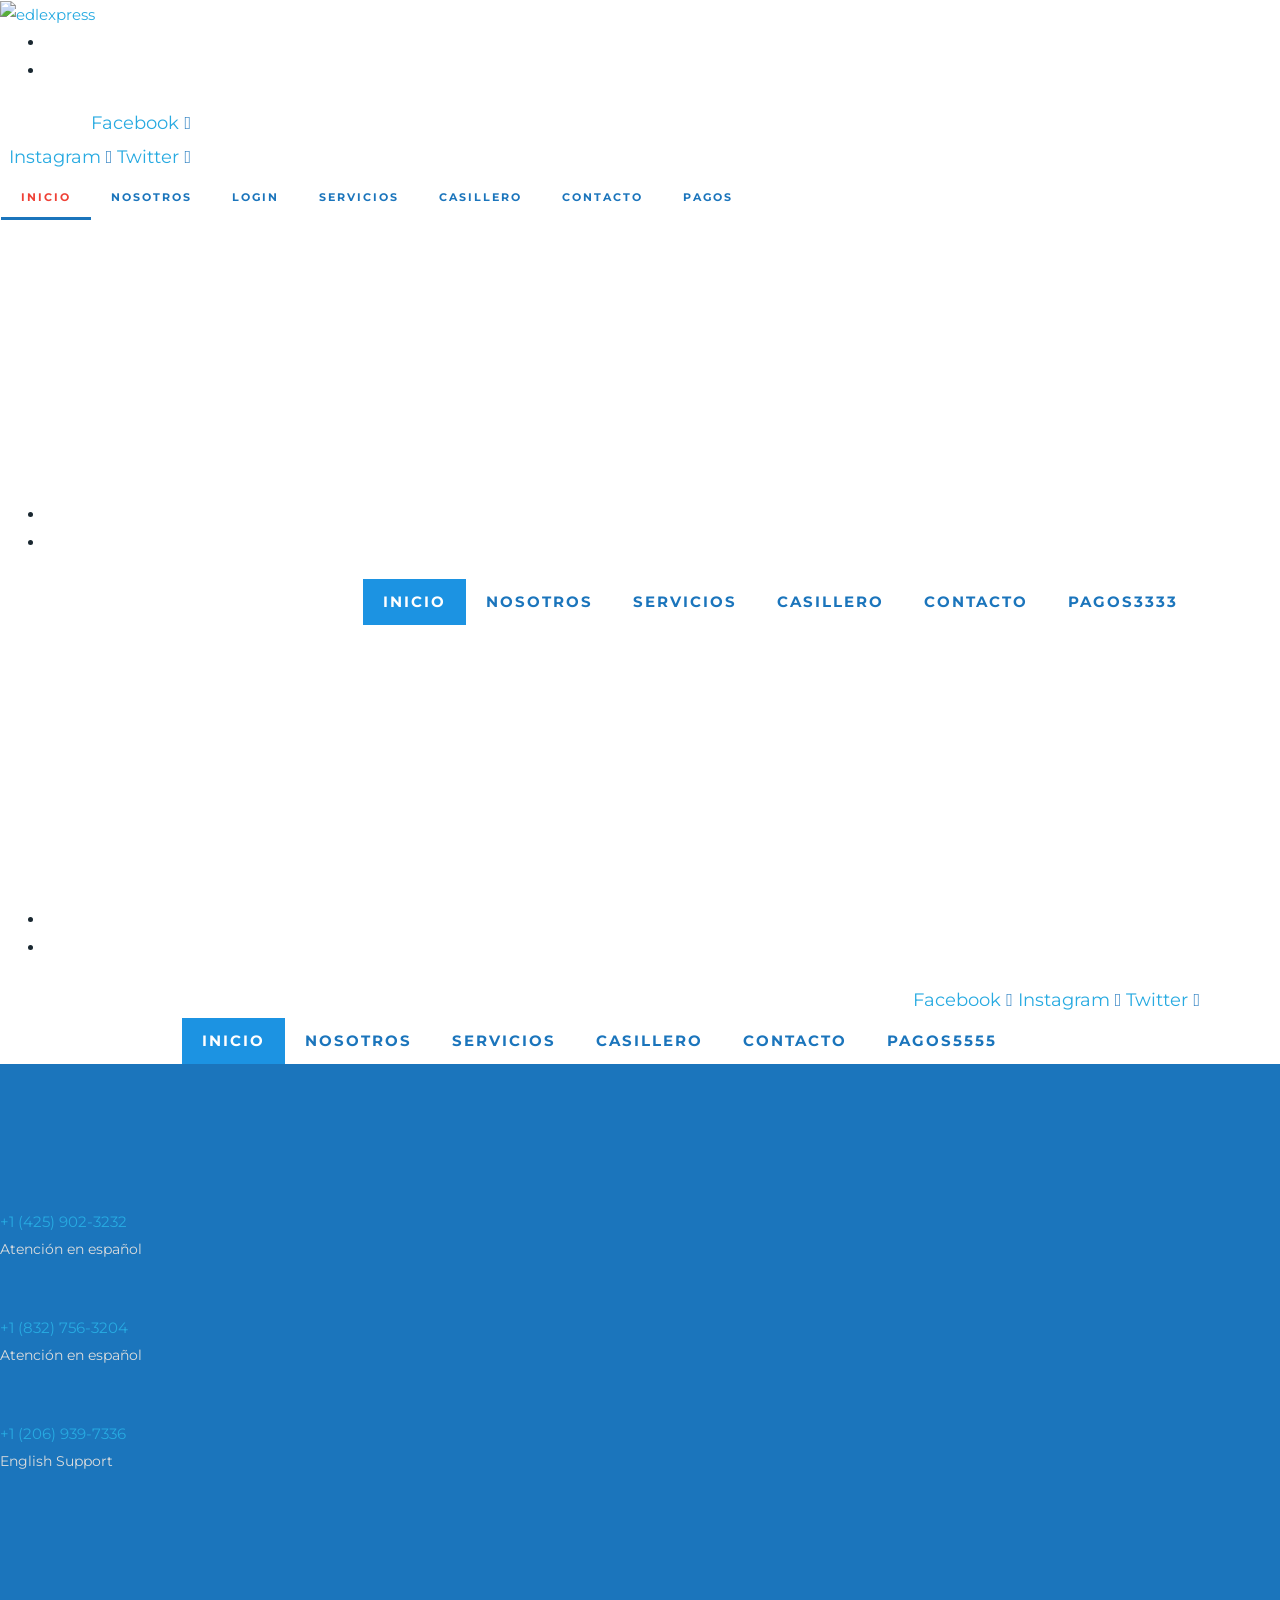
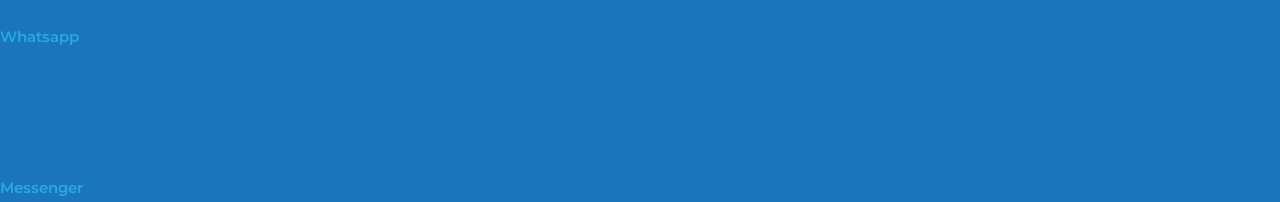
==== commit c7934688: "depurando objetos" ====
--- a/src/main/resources/templates/header.html
+++ b/src/main/resources/templates/header.html
@@ -3,38 +3,26 @@
     <head lang="en">
         <meta http-equiv="Content-Type" content="text/html; charset=UTF-8"/>
         <link  th:href="@{/css/style.css}" rel="stylesheet" media="screen"/>
-        <!--<link href="../static/css/Style1.css" th:href="@{/css/Style1.css}" rel="stylesheet" media="screen"/>-->
         <script type="text/javascript" th:src="@{/js/jquery.min.js}"></script>
-        <script type="text/javascript" th:src="@{/js/bootstrap.min.js}"></script>
         <script type="text/javascript" th:src="@{/js/jquery-ui.js}"></script>
         <script type="text/javascript" th:src="@{/js/SweetAlert.min.js}"></script>
         <script type="text/javascript" th:src="@{/js/jquery.dataTables.min.js}"></script>
         <script type="text/javascript" th:src="@{/js/dataTables.bootstrap4.min.js}"></script>
         <script type="text/javascript" th:src="@{/js/jquery.mask.min.js}"></script>
-        <!--<script type="text/javascript" th:src="@{/js/validacion_controladores.js}"></script>-->
-        <!--<script type="text/javascript" th:src="@{/js/validacion_controladores2.js}"></script>-->
         <script type="text/javascript" th:src="@{/js/script.js}"></script>
-        <!--<script type="text/javascript" th:src="@{/js/validacion_todores3.js}"></script>-->
         <script type="text/javascript" th:src="@{/js/helpJs.js}"></script>
         <link href="../static/css/jquery-ui.css" th:href="@{/css/jquery-ui.css}" rel="stylesheet" media="screen"/>
-        <link href="../static/css/dataTables.bootstrap4.min.css" th:href="@{/css/dataTables.bootstrap4.min.css}" rel="stylesheet" media="screen"/>
-        <link rel="shortcut icon" type="../../static/image/favicon.png"   th:href="@{/image/favicon.png}"/>
+        <link href="../static/css/frontend.min-2.5.8.css"   id="elementor-pro-css"        th:href="@{/css/frontend.min-2.5.8.css}" rel="stylesheet" media="all"/>
+        <link href="../static/css/global-1559830402.css"    id="elementor-global-css"     th:href="@{/css/global-1559830402.css}" rel="stylesheet" media="screen"/>
+        <link href="../static/css/font-awesome.min-4.7.0.css"    id="font-awesome-css"     th:href="@{/css/font-awesome.min-4.7.0.css}" rel="stylesheet" media="screen"/>
+        <link href="../static/css/post-696-1566142948.css"  id="elementor-post-696-css"   th:href="@{/css/post-696-1566142948.css}" rel="stylesheet" media="screen"/>
+        <link href="../static/css/reset.min.css" th:href="@{/css/reset.min.css}" rel="stylesheet" media="screen"/>
+        <link href="../static/css/style.min-2.1.4.css"      id="id='astra-theme-css-css'" th:href="@{/css/style.min-2.1.4.css}" rel="stylesheet" media="screen"/>
         <!-- basic index script-->
-
-        
-        
-        
-        
-</head>
+    </head>
 <body>
-<link rel="profile" href="https://gmpg.org/xfn/11">
 
 <title>EDL Express &#8211; Logística de Transporte INTERNACIONAL Cargo y Encomiendas</title>
-<link rel="alternate" hreflang="en" href="en/index.html" />
-<link rel="alternate" hreflang="es" href="index.html" />
-<link rel='dns-prefetch' href='http://fonts.googleapis.com/' />
-<link rel="alternate" type="application/rss+xml" title="EDL Express &raquo; Feed" href="feed/index.html" />
-<link rel="alternate" type="application/rss+xml" title="EDL Express &raquo; Feed de los comentarios" href="comments/feed/index.html" />
 <style>
 img.wp-smiley,
 img.emoji {
@@ -49,85 +37,37 @@
 	padding: 0 !important;
 }
 </style>
-	<link rel='stylesheet' id='astra-theme-css-css'  th:href="@{wp-content/cache/busting/1/wp-content/themes/astra/assets/css/minified/style.min-2.1.4.css}" media='all' />
 <style id='astra-theme-css-inline-css'>
 html{font-size:93.75%;}a,.page-title{color:#27aae1;}a:hover,a:focus{color:#192730;}body,button,input,select,textarea{font-family:'Montserrat',sans-serif;font-weight:normal;font-size:15px;font-size:1rem;}blockquote{color:#000000;}.site-title{font-size:35px;font-size:2.3333333333333rem;}header .site-logo-img .custom-logo-link img{max-width:145px;}.astra-logo-svg{width:145px;}.ast-archive-description .ast-archive-title{font-size:40px;font-size:2.6666666666667rem;}.site-header .site-description{font-size:15px;font-size:1rem;}.entry-title{font-size:30px;font-size:2rem;}.comment-reply-title{font-size:24px;font-size:1.6rem;}.ast-comment-list #cancel-comment-reply-link{font-size:15px;font-size:1rem;}h1,.entry-content h1,.entry-content h1 a{font-size:48px;font-size:3.2rem;}h2,.entry-content h2,.entry-content h2 a{font-size:42px;font-size:2.8rem;}h3,.entry-content h3,.entry-content h3 a{font-size:30px;font-size:2rem;}h4,.entry-content h4,.entry-content h4 a{font-size:20px;font-size:1.3333333333333rem;}h5,.entry-content h5,.entry-content h5 a{font-size:18px;font-size:1.2rem;}h6,.entry-content h6,.entry-content h6 a{font-size:15px;font-size:1rem;}.ast-single-post .entry-title,.page-title{font-size:48px;font-size:3.2rem;}#secondary,#secondary button,#secondary input,#secondary select,#secondary textarea{font-size:15px;font-size:1rem;}::selection{background-color:#1b75bc;color:#ffffff;}body,h1,.entry-title a,.entry-content h1,.entry-content h1 a,h2,.entry-content h2,.entry-content h2 a,h3,.entry-content h3,.entry-content h3 a,h4,.entry-content h4,.entry-content h4 a,h5,.entry-content h5,.entry-content h5 a,h6,.entry-content h6,.entry-content h6 a{color:#192730;}.tagcloud a:hover,.tagcloud a:focus,.tagcloud a.current-item{color:#000000;border-color:#27aae1;background-color:#27aae1;}.main-header-menu a,.ast-header-custom-item a{color:#192730;}.main-header-menu li:hover > a,.main-header-menu li:hover > .ast-menu-toggle,.main-header-menu .ast-masthead-custom-menu-items a:hover,.main-header-menu li.focus > a,.main-header-menu li.focus > .ast-menu-toggle,.main-header-menu .current-menu-item > a,.main-header-menu .current-menu-ancestor > a,.main-header-menu .current_page_item > a,.main-header-menu .current-menu-item > .ast-menu-toggle,.main-header-menu .current-menu-ancestor > .ast-menu-toggle,.main-header-menu .current_page_item > .ast-menu-toggle{color:#27aae1;}input:focus,input[type="text"]:focus,input[type="email"]:focus,input[type="url"]:focus,input[type="password"]:focus,input[type="reset"]:focus,input[type="search"]:focus,textarea:focus{border-color:#27aae1;}input[type="radio"]:checked,input[type=reset],input[type="checkbox"]:checked,input[type="checkbox"]:hover:checked,input[type="checkbox"]:focus:checked,input[type=range]::-webkit-slider-thumb{border-color:#27aae1;background-color:#27aae1;box-shadow:none;}.site-footer a:hover + .post-count,.site-footer a:focus + .post-count{background:#27aae1;border-color:#27aae1;}.ast-small-footer > .ast-footer-overlay{background-color:#1a3446;}.footer-adv .footer-adv-overlay{border-top-style:solid;border-top-color:#7a7a7a;}.ast-comment-meta{line-height:1.666666667;font-size:12px;font-size:0.8rem;}.single .nav-links .nav-previous,.single .nav-links .nav-next,.single .ast-author-details .author-title,.ast-comment-meta{color:#27aae1;}.menu-toggle,button,.ast-button,.button,input#submit,input[type="button"],input[type="submit"],input[type="reset"]{border-radius:0px;padding:5px 30px;color:#1c93e2;border-color:#ffffff;background-color:#ffffff;}button:focus,.menu-toggle:hover,button:hover,.ast-button:hover,.button:hover,input[type=reset]:hover,input[type=reset]:focus,input#submit:hover,input#submit:focus,input[type="button"]:hover,input[type="button"]:focus,input[type="submit"]:hover,input[type="submit"]:focus{color:#ffffff;border-color:#545454;background-color:#545454;}.entry-meta,.entry-meta *{line-height:1.45;color:#27aae1;}.entry-meta a:hover,.entry-meta a:hover *,.entry-meta a:focus,.entry-meta a:focus *{color:#192730;}.ast-404-layout-1 .ast-404-text{font-size:200px;font-size:13.333333333333rem;}.widget-title{font-size:21px;font-size:1.4rem;color:#192730;}#cat option,.secondary .calendar_wrap thead a,.secondary .calendar_wrap thead a:visited{color:#27aae1;}.secondary .calendar_wrap #today,.ast-progress-val span{background:#27aae1;}.secondary a:hover + .post-count,.secondary a:focus + .post-count{background:#27aae1;border-color:#27aae1;}.calendar_wrap #today > a{color:#000000;}.ast-pagination a,.page-links .page-link,.single .post-navigation a{color:#27aae1;}.ast-pagination a:hover,.ast-pagination a:focus,.ast-pagination > span:hover:not(.dots),.ast-pagination > span.current,.page-links > .page-link,.page-links .page-link:hover,.post-navigation a:hover{color:#192730;}.ast-header-break-point .ast-mobile-menu-buttons-minimal.menu-toggle{background:transparent;color:#ffffff;}.ast-header-break-point .ast-mobile-menu-buttons-outline.menu-toggle{background:transparent;border:1px solid #ffffff;color:#ffffff;}.ast-header-break-point .ast-mobile-menu-buttons-fill.menu-toggle{background:#ffffff;color:#1c93e2;}@media (min-width:545px){.ast-page-builder-template .comments-area,.single.ast-page-builder-template .entry-header,.single.ast-page-builder-template .post-navigation{max-width:1240px;margin-left:auto;margin-right:auto;}}@media (max-width:768px){.ast-archive-description .ast-archive-title{font-size:40px;}.entry-title{font-size:30px;}h1,.entry-content h1,.entry-content h1 a{font-size:30px;}h2,.entry-content h2,.entry-content h2 a{font-size:25px;}h3,.entry-content h3,.entry-content h3 a{font-size:20px;}.ast-single-post .entry-title,.page-title{font-size:30px;}}@media (max-width:544px){.ast-archive-description .ast-archive-title{font-size:40px;}.entry-title{font-size:30px;}h1,.entry-content h1,.entry-content h1 a{font-size:30px;}h2,.entry-content h2,.entry-content h2 a{font-size:25px;}h3,.entry-content h3,.entry-content h3 a{font-size:20px;}.ast-single-post .entry-title,.page-title{font-size:36px;}.ast-header-break-point .site-branding img,.ast-header-break-point #masthead .site-logo-img .custom-logo-link img{max-width:80px;}.astra-logo-svg{width:80px;}.ast-header-break-point .site-logo-img .custom-mobile-logo-link img{max-width:80px;}}@media (max-width:768px){html{font-size:85.5%;}}@media (max-width:544px){html{font-size:85.5%;}}@media (min-width:769px){.ast-container{max-width:1240px;}}@font-face {font-family: "Astra";src: url( wp-content/themes/astra/assets/fonts/astra.woff) format("woff"),url( https://edlexpress.com/wp-content/themes/astra/assets/fonts/astra.ttf) format("truetype"),url( https://edlexpress.com/wp-content/themes/astra/assets/fonts/astra.svg#astra) format("svg");font-weight: normal;font-style: normal;font-display: fallback;}@media (max-width:921px) {.main-header-bar .main-header-bar-navigation{display:none;}}.ast-desktop .main-header-menu.submenu-with-border .sub-menu,.ast-desktop .main-header-menu.submenu-with-border .children,.ast-desktop .main-header-menu.submenu-with-border .astra-full-megamenu-wrapper{border-color:#eaeaea;}.ast-desktop .main-header-menu.submenu-with-border .sub-menu,.ast-desktop .main-header-menu.submenu-with-border .children{border-top-width:1px;border-right-width:1px;border-left-width:1px;border-bottom-width:1px;border-style:solid;}.ast-desktop .main-header-menu.submenu-with-border .sub-menu .sub-menu,.ast-desktop .main-header-menu.submenu-with-border .children .children{top:-1px;}.ast-desktop .main-header-menu.submenu-with-border .sub-menu a,.ast-desktop .main-header-menu.submenu-with-border .children a{border-bottom-width:1px;border-style:solid;border-color:#eaeaea;}@media (min-width:769px){.main-header-menu .sub-menu li.ast-left-align-sub-menu:hover > ul,.main-header-menu .sub-menu li.ast-left-align-sub-menu.focus > ul{margin-left:-2px;}}.ast-small-footer{border-top-style:solid;border-top-width:0px;border-top-color:#fff;}@media (max-width:920px){.ast-404-layout-1 .ast-404-text{font-size:100px;font-size:6.6666666666667rem;}}.ast-breadcrumbs .trail-browse,.ast-breadcrumbs .trail-items,.ast-breadcrumbs .trail-items li{display:inline-block;margin:0;padding:0;border:none;background:inherit;text-indent:0;}.ast-breadcrumbs .trail-browse{font-size:inherit;font-style:inherit;font-weight:inherit;color:inherit;}.ast-breadcrumbs .trail-items{list-style:none;}.trail-items li::after{padding:0 0.3em;content:"»";}.trail-items li:last-of-type::after{display:none;}.ast-header-break-point .site-header{border-bottom-width:0px;}@media (min-width:769px){.main-header-bar{border-bottom-width:0px;}}.ast-flex{-webkit-align-content:center;-ms-flex-line-pack:center;align-content:center;-webkit-box-align:center;-webkit-align-items:center;-moz-box-align:center;-ms-flex-align:center;align-items:center;}.main-header-bar{padding:1em 0;}.ast-site-identity{padding:0;}.header-main-layout-1 .ast-flex.main-header-container, .header-main-layout-3 .ast-flex.main-header-container{-webkit-align-content:center;-ms-flex-line-pack:center;align-content:center;-webkit-box-align:center;-webkit-align-items:center;-moz-box-align:center;-ms-flex-align:center;align-items:center;}.header-main-layout-1 .ast-flex.main-header-container, .header-main-layout-3 .ast-flex.main-header-container{-webkit-align-content:center;-ms-flex-line-pack:center;align-content:center;-webkit-box-align:center;-webkit-align-items:center;-moz-box-align:center;-ms-flex-align:center;align-items:center;}
 </style>
 <link rel='stylesheet' id='astra-google-fonts-css'  href='http://fonts.googleapis.com/css?family=Montserrat%3Anormal%2C&amp;display=fallback&amp;ver=2.1.4' media='all' />
 <link rel='stylesheet' id='wp-block-library-css'  th:href="@{wp-includes/css/dist/block-library/style.min.css}" media='all' />
-<link rel='stylesheet' id='essential_addons_elementor-gravity-forms-css-css'  th:href="@{wp-content/plugins/elementor-gravity-forms/assets/css/elementor-gravity-forms.html}" media='all' />
+<!--<link rel='stylesheet' id='essential_addons_elementor-gravity-forms-css-css'  th:href="@{wp-content/plugins/elementor-gravity-forms/assets/css/elementor-gravity-forms.html}" media='all' />-->
 <link rel='stylesheet' id='gforms_reset_css-css'  th:href="@{wp-content/cache/busting/1/wp-content/plugins/gravityforms/css/formreset.min-2.4.8.3.css}" media='all' />
 <link rel='stylesheet' id='gforms_formsmain_css-css'  th:href="@{wp-content/cache/busting/1/wp-content/plugins/gravityforms/css/formsmain.min-2.4.8.3.css}" media='all' />
 <link rel='stylesheet' id='gforms_ready_class_css-css'  th:href="@{wp-content/cache/busting/1/wp-content/plugins/gravityforms/css/readyclass.min-2.4.8.3.css}" media='all' />
 <link rel='stylesheet' id='gforms_browsers_css-css'  th:href="@{wp-content/cache/busting/1/wp-content/plugins/gravityforms/css/browsers.min-2.4.8.3.css}" media='all' />
 <link rel='stylesheet' id='astra-gravity-forms-css'  th:href="@{wp-content/cache/busting/1/wp-content/themes/astra/assets/css/minified/compatibility/gravity-forms.min-2.1.4.css}" media='all' />
-<link rel='stylesheet' id='font-awesome-5-all-css'  th:href="@{wp-content/plugins/elementor/assets/lib/font-awesome/css/all.min822f.html?ver=3.6.2}" media='all' />
-<link rel='stylesheet' id='font-awesome-4-shim-css'  th:href="@{wp-content/plugins/elementor/assets/lib/font-awesome/css/v4-shims.min822f.html?ver=3.6.2}" media='all' />
+<!--<link rel='stylesheet' id='font-awesome-5-all-css'  th:href="@{wp-content/plugins/elementor/assets/lib/font-awesome/css/all.min822f.html?ver=3.6.2}" media='all' />-->
+<!--<link rel='stylesheet' id='font-awesome-4-shim-css'  th:href="@{wp-content/plugins/elementor/assets/lib/font-awesome/css/v4-shims.min822f.html?ver=3.6.2}" media='all' />-->
 <link rel='stylesheet' id='ea-admin-bar-css'  th:href="@{wp-content/cache/busting/1/wp-content/plugins/essential-addons-for-elementor-lite/assets/admin/css/admin-bar-3.6.2.css}" media='all' />
 <link rel='stylesheet' id='astra-addon-css-css'  th:href="@{wp-content/cache/busting/1/wp-content/uploads/astra-addon/astra-addon-5d1a2bc369fda7-36171914-1.7.1.css}" media='all' />
 <link rel='stylesheet' id='elementor-icons-css'  th:href="@{wp-content/cache/busting/1/wp-content/plugins/elementor/assets/lib/eicons/css/elementor-icons.min-4.3.0.css}" media='all' />
-<link rel='stylesheet' id='font-awesome-css'  th:href="@{wp-content/cache/busting/1/wp-content/plugins/elementor/assets/lib/font-awesome/css/font-awesome.min-4.7.0.css}" media='all' />
 <link rel='stylesheet' id='elementor-animations-css'  th:href="@{wp-content/cache/busting/1/wp-content/plugins/elementor/assets/lib/animations/animations.min-2.5.16.css}" media='all' />
 <link rel='stylesheet' id='elementor-frontend-css'  th:href="@{wp-content/cache/busting/1/wp-content/plugins/elementor/assets/css/frontend.min-2.5.16.css}" media='all' />
-<link rel='stylesheet' id='elementor-pro-css'  th:href="@{wp-content/cache/busting/1/wp-content/plugins/elementor-pro/assets/css/frontend.min-2.5.8.css}" media='all' />
 <link rel='stylesheet' id='uael-frontend-css'  th:href="@{wp-content/cache/busting/1/wp-content/plugins/ultimate-elementor/assets/min-css/uael-frontend.min-1.12.0.css}" media='all' />
 <link rel='stylesheet' id='jquery-chosen-css'  th:href="@{wp-content/cache/busting/1/wp-content/plugins/jet-search/assets/lib/chosen/chosen.min-1.8.7.css}" media='all' />
 <link rel='stylesheet' id='jet-search-css'  th:href="@{wp-content/cache/busting/1/wp-content/plugins/jet-search/assets/css/jet-search-2.1.0.css}" media='all' />
-<link rel='stylesheet' id='elementor-global-css'  th:href="@{wp-content/cache/busting/1/wp-content/uploads/elementor/css/global-1559830402.css}" media='all' />
 <link rel='stylesheet' id='elementor-post-9-css'  th:href="@{wp-content/cache/busting/1/wp-content/uploads/elementor/css/post-9-1562002142.css}" media='all' />
-<link rel='stylesheet' id='elementor-post-696-css'  th:href="@{wp-content/cache/busting/1/wp-content/uploads/elementor/css/post-696-1566142948.css}" media='all' />
 <link rel='stylesheet' id='elementor-post-558-css'  th:href="@{wp-content/cache/busting/1/wp-content/uploads/elementor/css/post-558-1575583496.css}" media='all' />
-<!--script>if (document.location.protocol != "index.html") {document.location = document.URL.replace(/^http:/i, "index.html");}</script><script>
-var uael_script = {"post_loader":"https:\/\/edlexpress.com\/wp-content\/plugins\/ultimate-elementor\/assets\/img\/post-loader.gif","url":"https:\/\/edlexpress.com\/wp-admin\/admin-ajax.php","search_str":"Search:","particles_url":"https:\/\/edlexpress.com\/wp-content\/plugins\/ultimate-elementor\/assets\/lib\/particles\/particles.min.js"};
-var uael = {"ajax_url":"https:\/\/edlexpress.com\/wp-admin\/admin-ajax.php"};
-</script!-->
-<script th:src="@{wp-content/cache/busting/1/wp-includes/js/jquery/jquery-1.12.4-wp.js}"></script>
-<script th:src="@{wp-content/cache/busting/1/wp-includes/js/jquery/jquery-migrate.min-1.4.1.js}" defer></script>
-<!--[if IE]>
-<script src='https://edlexpress.com/wp-content/themes/astra/assets/js/minified/flexibility.min.js?ver=2.1.4'></script>
-<script>
-flexibility(document.documentElement);</script>
-<![endif]-->
+<!--<script th:src="@{wp-content/cache/busting/1/wp-includes/js/jquery/jquery-1.12.4-wp.js}"></script>
 <script th:src="@{wp-content/cache/busting/1/wp-content/plugins/gravityforms/js/jquery.json.min-2.4.8.3.js}" defer></script>
-<script>
-var gf_global = {"gf_currency_config":{"name":"D\u00f3lar Americano","symbol_left":"$","symbol_right":"","symbol_padding":"","thousand_separator":",","decimal_separator":".","decimals":2},"base_url":"https:\/\/edlexpress.com\/wp-content\/plugins\/gravityforms","number_formats":[],"spinnerUrl":"https:\/\/edlexpress.com\/wp-content\/plugins\/gravityforms\/images\/spinner.gif"};
-var gf_global = {"gf_currency_config":{"name":"D\u00f3lar Americano","symbol_left":"$","symbol_right":"","symbol_padding":"","thousand_separator":",","decimal_separator":".","decimals":2},"base_url":"https:\/\/edlexpress.com\/wp-content\/plugins\/gravityforms","number_formats":[],"spinnerUrl":"https:\/\/edlexpress.com\/wp-content\/plugins\/gravityforms\/images\/spinner.gif"};
-var gf_global = {"gf_currency_config":{"name":"D\u00f3lar Americano","symbol_left":"$","symbol_right":"","symbol_padding":"","thousand_separator":",","decimal_separator":".","decimals":2},"base_url":"https:\/\/edlexpress.com\/wp-content\/plugins\/gravityforms","number_formats":[],"spinnerUrl":"https:\/\/edlexpress.com\/wp-content\/plugins\/gravityforms\/images\/spinner.gif"};
-var gf_global = {"gf_currency_config":{"name":"D\u00f3lar Americano","symbol_left":"$","symbol_right":"","symbol_padding":"","thousand_separator":",","decimal_separator":".","decimals":2},"base_url":"https:\/\/edlexpress.com\/wp-content\/plugins\/gravityforms","number_formats":[],"spinnerUrl":"https:\/\/edlexpress.com\/wp-content\/plugins\/gravityforms\/images\/spinner.gif"};
-</script>
 <script th:src="@{wp-content/cache/busting/1/wp-content/plugins/gravityforms/js/gravityforms.min-2.4.8.3.js}" defer></script>
 <script th:src="@{wp-content/cache/busting/1/wp-content/plugins/gravityforms/js/conditional_logic.min-2.4.8.3.js}" defer></script>
 <script th:src="@{wp-content/cache/busting/1/wp-content/plugins/gravityforms/js/jquery.maskedinput.min-2.4.8.3.js}" defer></script>
 <script th:src="@{wp-content/plugins/elementor/assets/lib/font-awesome/js/v4-shims.min822f.html?ver=3.6.2}" defer></script>
 <script th:src="@{wp-content/cache/busting/1/wp-content/plugins/essential-addons-for-elementor-lite/assets/admin/js/admin-bar-3.6.2.js}" defer></script>
-<script>
-var wpml_browser_redirect_params = {"pageLanguage":"es","languageUrls":{"en_US":"https:\/\/edlexpress.com\/en\/","en":"https:\/\/edlexpress.com\/en\/","US":"https:\/\/edlexpress.com\/en\/","es_ES":"https:\/\/edlexpress.com","es":"https:\/\/edlexpress.com","ES":"https:\/\/edlexpress.com"},"cookie":{"name":"_icl_visitor_lang_js","domain":"edlexpress.com","path":"\/","expiration":24}};
-</script>
-<script th:src="@{wp-content/cache/busting/1/wp-content/plugins/sitepress-multilingual-cms/dist/js/browser-redirect/app-4.2.6.js}" defer></script>
-<link rel='https://api.w.org/' href='wp-json/index.html' />
-<link rel="EditURI" type="application/rsd+xml" title="RSD" href="xmlrpc0db0.php?rsd" />
-<link rel="wlwmanifest" type="application/wlwmanifest+xml" href="wp-includes/wlwmanifest.xml" /> 
-<meta name="generator" content="WordPress 5.3.2" />
-<link rel="canonical" href="index.html" />
-<link rel='shortlink' href='index.html' />
-<link rel="alternate" type="application/json+oembed" href="wp-json/oembed/1.0/embed33ee.json?url=https%3A%2F%2Fedlexpress.com%2F" />
-<link rel="alternate" type="text/xml+oembed" href="wp-json/oembed/1.0/embed498b?url=https%3A%2F%2Fedlexpress.com%2F&amp;format=xml" />
-<meta name="generator" content="WPML ver:4.2.6 stt:1,2;" />
-<style>.recentcomments a{display:inline !important;padding:0 !important;margin:0 !important;}</style><link rel="icon" href="wp-content/uploads/2019/01/cropped-edlexpress-32x32.png" sizes="32x32" />
-<link rel="icon" href="wp-content/uploads/2019/01/cropped-edlexpress-192x192.png" sizes="192x192" />
-<link rel="apple-touch-icon-precomposed" href="wp-content/uploads/2019/01/cropped-edlexpress-180x180.png" />
-<meta name="msapplication-TileImage" content="https://edlexpress.com/wp-content/uploads/2019/01/cropped-edlexpress-270x270.png" />
-		<style id="wp-custom-css">
-			/*
-You can add your own CSS here.
-
-Click the help icon above to learn more.
-*/
-		</style>
-		<noscript><style id="rocket-lazyload-nojs-css">.rll-youtube-player, [data-lazy-src]{display:none !important;}</style></noscript></head>
-
-<body data-rsssl=1 itemtype='https://schema.org/WebPage' itemscope='itemscope' class="home page-template-default page page-id-9 wp-custom-logo ast-desktop ast-page-builder-template ast-no-sidebar astra-2.1.4 ast-header-custom-item-inside ast-single-post ast-inherit-site-logo-transparent elementor-default elementor-page elementor-page-9 astra-addon-1.7.1">
-
+<script th:src="@{wp-content/cache/busting/1/wp-content/plugins/sitepress-multilingual-cms/dist/js/browser-redirect/app-4.2.6.js}" defer></script>-->
     <div 
         class="hfeed site" id="page">
         <a class="skip-link screen-reader-text" href="#content">Ir al contenido</a>
